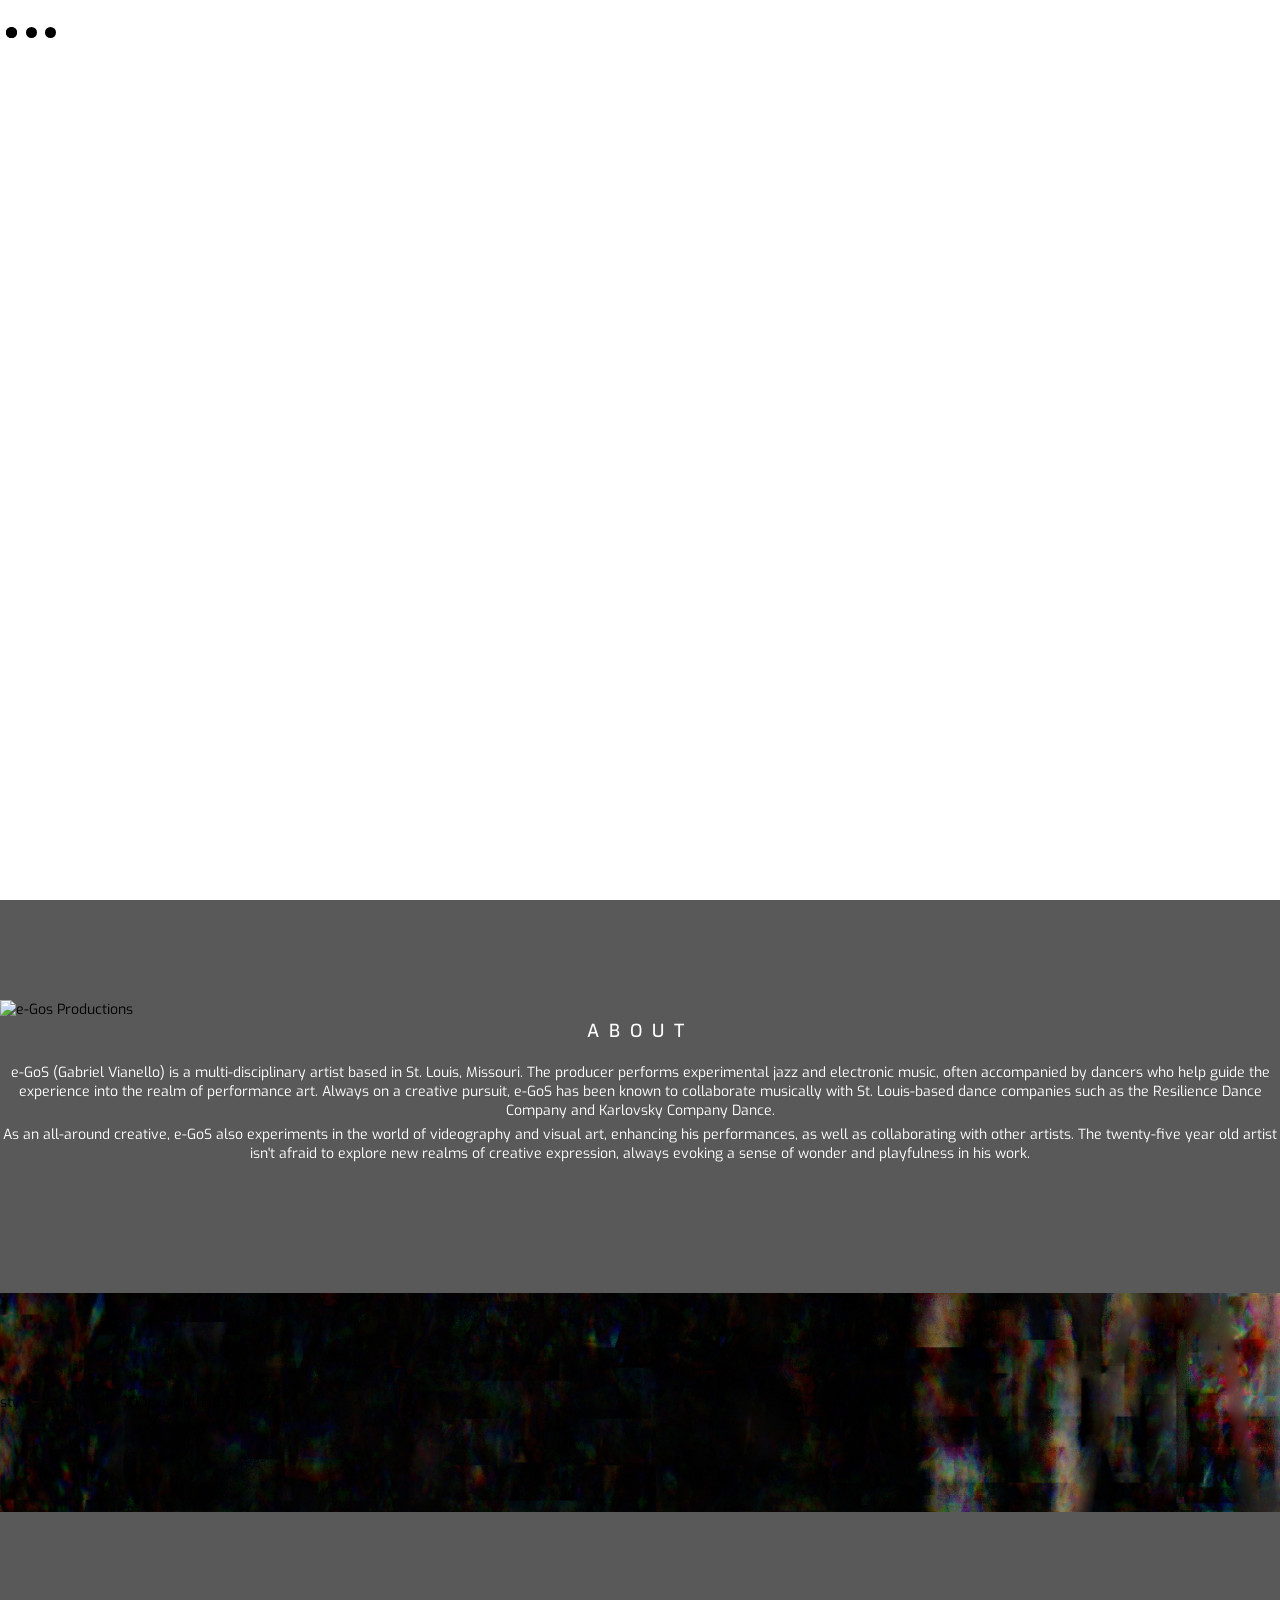
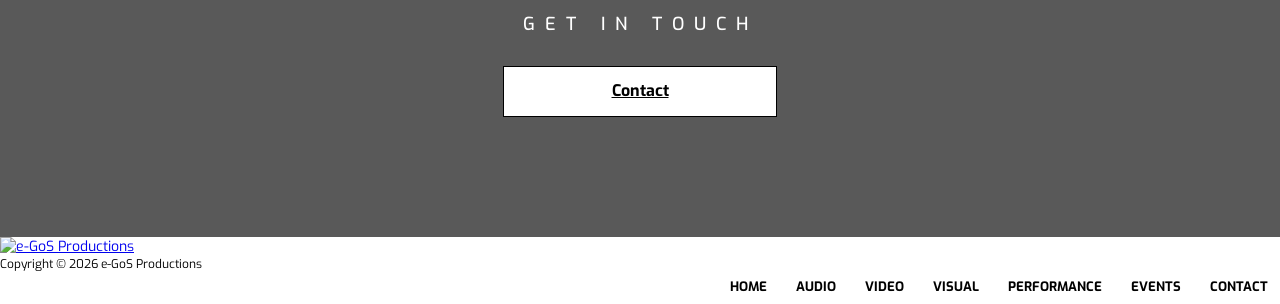
==== index.html @ 2aaea862 "Update index.html" ====
<!DOCTYPE html>
<html lang="en">

<head>
    <meta charset="UTF-8">
    <meta name="description" content="e-GoS Productions is a multidisciplinary artist collective exploring music, performance, video, and visual art in St. Louis.">
    <meta http-equiv="X-UA-Compatible" content="IE=edge">
    <meta name="viewport" content="width=device-width, initial-scale=1, shrink-to-fit=no">
    
    <title>e-GoS Productions</title>

    <!-- Favicon -->
    <link rel="icon" href="img/core-img/favicon.ico">

    <!-- Stylesheet -->
    <link rel="stylesheet" href="style.css">

    
</head>

<body>

    <!-- ##### Preloader ##### -->
    <div class="preloader d-flex align-items-center justify-content-center">
        <div class="lds-ellipsis">
            <div></div>
            <div></div>
            <div></div>
            <div></div>
        </div>
    </div>

    <!-- ##### Header Area Start ##### -->
    <header class="header-area">

        <div class="oneMusic-main-menu">
            <div class="classy-nav-container breakpoint-off">

                <div class="container">

                    <nav class="classy-navbar justify-content-between" id="oneMusicNav" aria-label="Main navigation">

                         <!-- Nav brand -->
                        <a href="index.html" class="nav-brand"><img src="images/Logo.png" alt="e-Gos"></a>


                        <!-- Navbar Toggler -->
                        <div class="classy-navbar-toggler">
                            <span class="navbarToggler">
                                <span></span>
                                <span></span>
                                <span></span>
                            </span>
                        </div>

                        <!-- Menu -->
                        <div class="classy-menu">

                            <!-- Close Button -->
                            <div class="classycloseIcon">
                                <div class="cross-wrap">
                                    <span class="top"></span>
                                    <span class="bottom"></span>
                                </div>
                            </div>

                            <!-- Nav Start -->
                            <div class="classynav">
                                <ul>
            
                                    <li>
                                        <a href="index.html">Home</a>
                                    </li>

                                     <li>
                                        <a href="audio.html">Audio</a>
                                    </li>
                                     <li>
                                        <a href="video.html">Video</a>
                                    </li>
                                     <li>
                                        <a href="visual.html">Visual</a>
                                    </li>
                                     <li>
                                        <a href="performance.html">Performance </a>
                                    </li>
                                    <li>
                                        <a href="event.html">Events</a>
                                    </li>

                                    <li>
                                        <a href="contact.html">Contact</a>
                                    </li>

                                </ul>

                             <!-- SOCIAL BUTTONS -->
            <div class="header-social-links">

                <a
                    href="https://www.instagram.com/egos.creative/"
                    target="_blank"
                    rel="noopener noreferrer"
                    aria-label="Instagram">
                    <i class="fa fa-instagram"></i>
                </a>

                <a
                    href="https://open.spotify.com/artist/7BO0dsRrLZgyIqVinsUjnA"
                    target="_blank"
                    rel="noopener noreferrer"
                    aria-label="Spotify">
                    <i class="fa fa-spotify"></i>
                </a>

                <a
                    href="https://www.youtube.com/@e-GosProductions"
                    target="_blank"
                    rel="noopener noreferrer"
                    aria-label="YouTube">
                    <i class="fa fa-youtube"></i>
                </a>

                            </div>
                            <!-- Nav End -->

                        </div>
                    </nav>

                </div>
            </div>
        </div>

    </header>
    <!-- ##### Header Area End ##### -->

<!-- ##### Hero Area Start ##### -->
<section class="hero-area">

    <div class="single-hero-slide d-flex align-items-start justify-content-center">

        <!-- Background Image -->
        <div
            class="slide-img bg-img"
            style="background-image: url('images/g (4).jpg');">
        </div>

        <!-- Hero Content -->
        <div class="container">
            <div class="row">
                <div class="col-12">

                   <div class="hero-logo-container">
    <div class="hero-image-effect">
        <img
            src="images/longlogomerge1.png"
            alt="e-GoS Productions"
            class="hero-logo-image">
    </div>
</div>
                </div>
            </div>
        </div>

    </div>
<div class="arrow bounce">

</div>
</section>
<!-- ##### Hero Area End ##### -->
    
    <!-- hero arrow -->
<a
  href="#about"
  class="arrow bounce"
  aria-label="Scroll down to the about section"
  title="Scroll down">
</a>
    
<!-- ##### Section ##### -->
<section id="about" class="featured-artist-area section-padding-100 bg-img bg-overlay bg-fixed" style="background-image: url('images/g (6).jpg');">

    <div class="container">

        <div class="row align-items-end">

            <!-- Artist Image -->
            <div class="col-12 col-md-5 col-lg-4">

                <div class="featured-artist-thumb">
                    <img
                        src="images/g (2).jpg"
                        alt="e-Gos Productions">
                </div>

            </div>


            <!-- Information -->
            <div class="col-12 col-md-7 col-lg-8">

                <div class="featured-artist-content">

                    <div class="section-heading white text-left mb-30">
                        
                        <h2 style="color: #fff; margin-bottom: 20px;">
                            about
                        </h2>

                        <p>
                            e-GoS (Gabriel Vianello) is a multi-disciplinary artist
                            based in St. Louis, Missouri.

                            The producer performs experimental jazz and electronic
                            music, often accompanied by dancers who help guide the
                            experience into the realm of performance art. Always on
                            a creative pursuit, e-GoS has been known to
                            collaborate musically with St. Louis-based dance
                            companies such as the Resilience Dance Company and
                            Karlovsky Company Dance.

                              </p>
  <p>
                            As an all-around creative, e-GoS also experiments in
                            the world of videography and visual art, enhancing his
                            performances, as well as collaborating with other artists.
                            The twenty-five year old artist isn't afraid to explore
                            new realms of creative expression, always evoking a
                            sense of wonder and playfulness in his work.
                        </p>

                    </div>

                </div>

            </div>

        </div>

    </div>

</section>
<!-- #####  Section End ##### -->


<section
    class="latest-albums-area section-padding-100"
    style="background-image: url('images/bgoption.jpg');
           background-size: cover;
           background-position: center;
           background-repeat: no-repeat;">

    <div class="container">

      <script src="https://elfsightcdn.com/platform.js" async></script>

<div
    class="elfsight-app-3b049574-3848-4566-9e1b-5ce03432d592"
    data-elfsight-app-lazy>
    style="min-height: 300px; width: 100%;">
</div>

    </div>

</section>



   <!-- ##### Contact Area Start ##### -->
<section
    id="contact"
    class="contact-area section-padding-100 bg-img bg-overlay bg-fixed has-bg-img"
    style="background-image: url('images/g7testlong.jpg');">

    <div class="container">

        <div class="row">

            <div class="col-12">

                <div
                    class="section-heading white wow fadeInUp"
                    data-wow-delay="100ms">

                    <h2>Get in touch</h2>

                    <a href="contact.html"
                       class="btn oneMusic-btn mt-30 wow fadeInUp"
                       data-wow-delay="300ms">
                       Contact
                    </a>

                </div>

            </div>

        </div>

    </div>

</section>
<!-- ##### Contact Area End ##### -->


<footer class="footer-area">

    <div class="container">

        <div class="row d-flex flex-wrap align-items-center">

            <!-- LOGO + COPYRIGHT -->
            <div class="col-12 col-md-6">

                <a href="index.html" class="footer-logo">
                    <img
                        src="images/longlogomerge1.png"
                        alt="e-GoS Productions">
                </a>

                <p class="copywrite-text" style="font-size: 12px;">

                    Copyright &copy;

                    <script>
                        document.write(new Date().getFullYear());
                    </script>
                    e-GoS Productions
                </p>

            </div>


            <!-- FOOTER NAVIGATION -->
            <div class="col-12 col-md-6">

                <nav class="footer-nav">

                    <ul>

                        <li>
                            <a href="index.html">Home</a>
                        </li>

                        <li>
                            <a href="audio.html">Audio</a>
                        </li>

                        <li>
                            <a href="video.html">Video</a>
                        </li>

                        <li>
                            <a href="visual.html">Visual</a>
                        </li>

                        <li>
                            <a href="performance.html">Performance</a>
                        </li>

                        <li>
                            <a href="event.html">Events</a>
                        </li>

                        <li>
                            <a href="contact.html">Contact</a>
                        </li>

                    </ul>

                </nav>

            </div>

        </div>

    </div>

</footer>

<!-- ##### Footer Area End ##### -->

   
<!-- WEB POPUP -->
<div class="modal" id="web-modal">
    <div class="modal-panel">
        <button class="modal-close" id="close-web" aria-label="Close">✕</button>

        <iframe
            src="network-viewer.html"
            title="Interactive Network">
        </iframe>
    </div>
</div>


<!-- ##### All Javascript Script ##### -->

<script src="js/jquery/jquery-2.2.4.min.js"></script>
<script src="js/bootstrap/popper.min.js"></script>
<script src="js/bootstrap/bootstrap.min.js"></script>
<script src="js/plugins/plugins.js"></script>
<script src="js/active.js"></script>
<script src="js/header-logo.js"></script>
    <script>
  document.addEventListener('DOMContentLoaded', function () {
    var arrow = document.getElementById('hero-arrow');
    if (!arrow) return;
    arrow.addEventListener('click', function (e) {
      // scroll to the first content section under the hero
      var target = document.querySelector('.featured-artist-area, .egos-media-section, #about');
      if (target) {
        target.scrollIntoView({ behavior: 'smooth' });
      } else {
        // fallback: scroll down one viewport
        window.scrollBy({ top: window.innerHeight * 0.9, behavior: 'smooth' });
      }
    });
  });
</script>

</body>
</html>
---- style.css ----
/* [Master Stylesheet - v1.0] */
/* :: 1.0 Import Fonts */
@import url("https://fonts.googleapis.com/css2?family=Exo:ital,wght@0,100..900;1,100..900&display=swap");
/* :: 2.0 Import All CSS */
@import url(css/bootstrap.min.css);
@import url(css/classy-nav.css);
@import url(css/owl.carousel.min.css);
@import url(css/animate.css);
@import url(css/magnific-popup.css);
@import url(css/font-awesome.min.css);
@import url(css/audioplayer.css);
@import url(css/one-music-icon.css);
/* :: 3.0 Base CSS */
* {
  margin: 0;
  padding: 0; }

body {
    font-family: "Exo", sans-serif;
    font-size: 14px;
}

h1,
h2,
h3,
h4,
h5,
h6 {
  margin: 0;
  font-family: "Exo", sans-serif;
  font-weight: 500;
  color: #fff;
}


.exo-<uniquifier> {
  font-family: "Exo", sans-serif;
  font-optical-sizing: auto;
  font-weight: 333;
  font-style: normal;
}

ul,
ol {
  margin: 0; }
  ul li,
  ol li {
    list-style: none; }

img {
  height: auto;
  max-width: 100%; }

/* :: 3.1.0 Spacing */
.mt-15 {
  margin-top: 15px !important; }

.mt-30 {
  margin-top: 30px !important; }

.mt-50 {
  margin-top: 50px !important; }

.mt-70 {
  margin-top: 70px !important; }

.mt-100 {
  margin-top: 100px !important; }

.mb-15 {
  margin-bottom: 15px !important; }

.mb-30 {
  margin-bottom: 30px !important; }

.mb-50 {
  margin-bottom: 50px !important; }

.mb-70 {
  margin-bottom: 70px !important; }

.mb-100 {
  margin-bottom: 100px !important; }

.ml-15 {
  margin-left: 15px !important; }

.ml-30 {
  margin-left: 30px !important; }

.ml-50 {
  margin-left: 50px !important; }

.mr-15 {
  margin-right: 15px !important; }

.mr-30 {
  margin-right: 30px !important; }

.mr-50 {
  margin-right: 50px !important; }

/* :: 3.2.0 Height */
.height-400 {
  height: 400px !important; }

.height-500 {
  height: 500px !important; }

.height-600 {
  height: 600px !important; }

.height-700 {
  height: 700px !important; }

.height-800 {
  height: 800px !important; }

/* :: 3.3.0 Section Padding */
.section-padding-100 {
  padding-top: 100px;
  padding-bottom: 100px; }

.section-padding-100-0 {
  padding-top: 100px;
  padding-bottom: 0; }

.section-padding-0-100 {
  padding-top: 0;
  padding-bottom: 100px; }

.section-padding-100-70 {
  padding-top: 100px;
  padding-bottom: 70px; }

/* :: 3.4.0 Section Heading */
.section-heading {
  position: relative;
  z-index: 1;
  margin-bottom: 20px;
  text-align: center; }
  .section-heading p {
    color: #ffff;
    font-size: 14px;
    margin-bottom: 5px; }
  .section-heading h2 {
    font-size: 18px;
    text-transform: uppercase;
    letter-spacing: 10px;
    margin-bottom: 0; }
    @media only screen and (max-width: 767px) {
      .section-heading h2 {
        letter-spacing: 5px; } }
  .section-heading.white h2 {
    color: #fff; }
  .section-heading.style-2 p {
    font-size: 16px; }
  .section-heading.style-2 h2 {
    font-size: 30px; }
    @media only screen and (max-width: 767px) {
      .section-heading.style-2 h2 {
        font-size: 24px; } }

/* :: 3.5.0 Preloader */
.preloader {
  background-color: #ffffff;
  width: 100%;
  height: 100%;
  position: fixed;
  top: 0;
  left: 0;
  right: 0;
  z-index: 99999; }
  .preloader .lds-ellipsis {
    display: inline-block;
    position: relative;
    width: 64px;
    height: 64px; }
    .preloader .lds-ellipsis div {
      position: absolute;
      top: 27px;
      width: 11px;
      height: 11px;
      border-radius: 50%;
      background: #000000;
      animation-timing-function: cubic-bezier(0, 1, 1, 0); }
      .preloader .lds-ellipsis div:nth-child(1) {
        left: 6px;
        -webkit-animation: lds-ellipsis1 0.6s infinite;
        animation: lds-ellipsis1 0.6s infinite; }
      .preloader .lds-ellipsis div:nth-child(2) {
        left: 6px;
        -webkit-animation: lds-ellipsis2 0.6s infinite;
        animation: lds-ellipsis2 0.6s infinite; }
      .preloader .lds-ellipsis div:nth-child(3) {
        left: 26px;
        -webkit-animation: lds-ellipsis2 0.6s infinite;
        animation: lds-ellipsis2 0.6s infinite; }
      .preloader .lds-ellipsis div:nth-child(4) {
        left: 45px;
        -webkit-animation: lds-ellipsis3 0.6s infinite;
        animation: lds-ellipsis3 0.6s infinite; }

@-webkit-keyframes lds-ellipsis1 {
  0% {
    -webkit-transform: scale(0);
    transform: scale(0); }
  100% {
    -webkit-transform: scale(1);
    transform: scale(1); } }
@keyframes lds-ellipsis1 {
  0% {
    -webkit-transform: scale(0);
    transform: scale(0); }
  100% {
    -webkit-transform: scale(1);
    transform: scale(1); } }
@-webkit-keyframes lds-ellipsis3 {
  0% {
    -webkit-transform: scale(1);
    transform: scale(1); }
  100% {
    -webkit-transform: scale(0);
    transform: scale(0); } }
@keyframes lds-ellipsis3 {
  0% {
    -webkit-transform: scale(1);
    transform: scale(1); }
  100% {
    -webkit-transform: scale(0);
    transform: scale(0); } }
@-webkit-keyframes lds-ellipsis2 {
  0% {
    -webkit-transform: translate(0, 0);
    transform: translate(0, 0); }
  100% {
    -webkit-transform: translate(19px, 0);
    transform: translate(19px, 0); } }
@keyframes lds-ellipsis2 {
  0% {
    -webkit-transform: translate(0, 0);
    transform: translate(0, 0); }
  100% {
    -webkit-transform: translate(19px, 0);
    transform: translate(19px, 0); } }
/* :: 3.6.0 Miscellaneous */
.bg-img {
  background-position: center center;
  background-size: cover;
  background-repeat: no-repeat; }

.bg-white {
  background-color: #ffffff !important; }

.bg-dark {
  background-color: #000000 !important; }

.bg-transparent {
  background-color: transparent !important; }

.bg-gray {
  background-color: #f5f9fa; }

.font-bold {
  font-family: "Exo", sans-serif;
  font-weight: 700; }

.font-light {
  font-family: "Exo", sans-serif;
  font-weight: 300; }

.bg-overlay {
  position: relative;
  z-index: 2;
  background-position: center center;
  background-size: cover; }
  .bg-overlay::after {
    background-color: rgba(0, 0, 0, 0.65);
    position: absolute;
    z-index: -1;
    top: 0;
    left: 0;
    width: 100%;
    height: 100%;
    content: ""; }

.bg-fixed {
  background-attachment: fixed !important; }

/* :: 3.7.0 ScrollUp */
#scrollUp {
  background-color: #000000;
  border-radius: 0;
  bottom: 50px;
  box-shadow: 0 2px 6px 0 rgba(0, 0, 0, 0.3);
  color: #ffffff;
  font-size: 24px;
  height: 40px;
  line-height: 40px;
  right: 50px;
  text-align: center;
  width: 40px;
  -webkit-transition-duration: 500ms;
  transition-duration: 500ms;
  box-shadow: 0 1px 5px 2px rgba(0, 0, 0, 0.15); }
  @media only screen and (max-width: 767px) {
    #scrollUp {
      right: 30px;
      bottom: 30px; } }
  #scrollUp:hover {
    background-color: #fff;
    color: #232323; }

/* :: 3.8.0 oneMusic Button */
.oneMusic-btn {
  background-color: #fff;
  -webkit-transition-duration: 500ms;
  transition-duration: 500ms;
  position: relative;
  z-index: 1;
  display: inline-block;
  min-width: 212px;
  height: 49px;
  color: #000;
  border: 1px solid #000;
  border-radius: 0;
  padding: 0 30px;
  font-size: 16px;
  line-height: 47px;
  font-family: "Exo", sans-serif;
  font-weight: 700;
  text-transform: capitalize; }
  .oneMusic-btn i {
    margin-left: 5px; }
  .oneMusic-btn:hover, .oneMusic-btn:focus {
    font-size: 16px;
    font-weight: 700;
    background-color: #000000;
    color: #fff; }
  .oneMusic-btn.btn-2 {
    background-color: #000000;
    color: #fff; }
    .oneMusic-btn.btn-2:hover, .oneMusic-btn.btn-2:focus {
      background-color: #fff;
      color: #232323; }

/* :: 3.8.1 Pulse Button - Circular with Orange Glow */
.pulse-button {
  min-width: auto;
  width: 70px;
  height: 70px;
  border-radius: 50%;
  padding: 0;
  border: 2px solid #fff;
  background-color: #ffffff;
  color: #000;
  line-height: 66px;
  display: inline-flex;
  align-items: center;
  justify-content: center;
  box-shadow: 0 0 0 0 rgba(255, 140, 0, 0.7);
  position: relative;
  z-index: 1; }

.pulse-button i {
  margin-left: 0;
  font-size: 20px; }

.pulse-button:hover,
.pulse-button:focus {
  background-color: #ffffff;
  color: #000;
  border-color: #fff; }

/* :: 4.0 Header Area CSS */
.header-area {
  position: absolute;
  z-index: 1000;
  width: 100%;
  top: 20px;
  left: 0;
  z-index: 1000; }
  .header-area .oneMusic-main-menu {
    position: relative;
    width: 100%;
    height: 85px;
    background-color: transparent; }
    @media only screen and (max-width: 767px) {
      .header-area .oneMusic-main-menu {
        height: 70px; } }
    .header-area .oneMusic-main-menu .classy-nav-container {
      background-color: transparent; }
    .header-area .oneMusic-main-menu .classy-navbar {
      background-color: transparent;
      height: 85px;
      padding: 0; }
      @media only screen and (max-width: 767px) {
        .header-area .oneMusic-main-menu .classy-navbar {
          height: 70px; } }
      .header-area .oneMusic-main-menu .classy-navbar .classynav ul li a {
        font-family: "Exo", sans-serif;
        font-weight: 700;
        text-transform: capitalize;
        color: #ffffff;
        font-size: 16px; }
        .header-area .oneMusic-main-menu .classy-navbar .classynav ul li a:hover, .header-area .oneMusic-main-menu .classy-navbar .classynav ul li a:focus {
          color: rgba(255, 255, 255, 0.7); }
        @media only screen and (min-width: 768px) and (max-width: 991px) {
          .header-area .oneMusic-main-menu .classy-navbar .classynav ul li a {
            background-color: #000000;
            border-bottom-color: rgba(255, 255, 255, 0.1); } }
        @media only screen and (max-width: 767px) {
          .header-area .oneMusic-main-menu .classy-navbar .classynav ul li a {
            background-color: #000000;
            border-bottom-color: rgba(255, 255, 255, 0.1); } }
      .header-area .oneMusic-main-menu .classy-navbar .classynav ul li.megamenu-item > a::after,
      .header-area .oneMusic-main-menu .classy-navbar .classynav ul li.has-down > a::after {
        color: #ffffff; }
      .header-area .oneMusic-main-menu .classy-navbar .classynav ul li.megamenu-item ul li > a::after,
      .header-area .oneMusic-main-menu .classy-navbar .classynav ul li.has-down ul li > a::after {
        color: #232323; }
        @media only screen and (max-width: 767px) {
          .header-area .oneMusic-main-menu .classy-navbar .classynav ul li.megamenu-item ul li > a::after,
          .header-area .oneMusic-main-menu .classy-navbar .classynav ul li.has-down ul li > a::after {
            color: #ffffff; } }
      .header-area .oneMusic-main-menu .classy-navbar .classynav ul li ul li a {
        color: #232323; }
        .header-area .oneMusic-main-menu .classy-navbar .classynav ul li ul li a:hover, .header-area .oneMusic-main-menu .classy-navbar .classynav ul li ul li a:focus {
          color: #888888; }
        @media only screen and (min-width: 992px) and (max-width: 1199px) {
          .header-area .oneMusic-main-menu .classy-navbar .classynav ul li ul li a {
            padding: 0 15px; } }
        @media only screen and (min-width: 768px) and (max-width: 991px) {
          .header-area .oneMusic-main-menu .classy-navbar .classynav ul li ul li a {
            color: #ffffff;
            padding: 0 30px;
            border-bottom-color: rgba(255, 255, 255, 0.1); } }
        @media only screen and (max-width: 767px) {
          .header-area .oneMusic-main-menu .classy-navbar .classynav ul li ul li a {
            color: #ffffff;
            padding: 0 30px;
            border-bottom-color: rgba(255, 255, 255, 0.1) !important; } }
      .header-area .oneMusic-main-menu .classy-navbar .classynav ul li .dropdown li .dropdown li .dropdown li a {
        border-bottom: 1px solid rgba(242, 244, 248, 0.7); }
        @media only screen and (min-width: 768px) and (max-width: 991px) {
          .header-area .oneMusic-main-menu .classy-navbar .classynav ul li .dropdown li .dropdown li .dropdown li a {
            border-bottom-color: rgba(255, 255, 255, 0.1) !important; } }
        @media only screen and (max-width: 767px) {
          .header-area .oneMusic-main-menu .classy-navbar .classynav ul li .dropdown li .dropdown li .dropdown li a {
            border-bottom-color: rgba(255, 255, 255, 0.1) !important; } }
    .header-area .oneMusic-main-menu .login-register-cart-button {
      position: relative;
      z-index: 1;
      margin-left: 100px; }
      @media only screen and (min-width: 768px) and (max-width: 991px) {
        .header-area .oneMusic-main-menu .login-register-cart-button {
          margin-left: 12px;
          margin-top: 15px; } }
      @media only screen and (max-width: 767px) {
        .header-area .oneMusic-main-menu .login-register-cart-button {
          margin-left: 12px;
          margin-top: 15px; } }
      .header-area .oneMusic-main-menu .login-register-cart-button .login-register-btn {
        position: relative;
        z-index: 10; }
        .header-area .oneMusic-main-menu .login-register-cart-button .login-register-btn a {
          -webkit-transition-duration: 500ms;
          transition-duration: 500ms;
          margin-bottom: 0;
          color: #fff;
          font-family: "Exo", sans-serif;
          font-weight: 700;
          font-size: 16px;
          cursor: pointer;
          line-height: 1; }
          .header-area .oneMusic-main-menu .login-register-cart-button .login-register-btn a:hover, .header-area .oneMusic-main-menu .login-register-cart-button .login-register-btn a:focus {
            color: rgba(255, 255, 255, 0.7); }
      .header-area .oneMusic-main-menu .login-register-cart-button .cart-btn {
        position: relative;
        z-index: 10; }
        .header-area .oneMusic-main-menu .login-register-cart-button .cart-btn p {
          -webkit-transition-duration: 500ms;
          transition-duration: 500ms;
          margin-bottom: 0;
          color: #fff;
          font-size: 18px;
          cursor: pointer;
          line-height: 1; }
          .header-area .oneMusic-main-menu .login-register-cart-button .cart-btn p:hover, .header-area .oneMusic-main-menu .login-register-cart-button .cart-btn p:focus {
            color: rgba(255, 255, 255, 0.7); }
          .header-area .oneMusic-main-menu .login-register-cart-button .cart-btn p .quantity {
            width: 15px;
            height: 15px;
            border: 1px solid #fff;
            background-color: #232323;
            color: #fff;
            display: block;
            position: absolute;
            bottom: -5px;
            left: -10px;
            z-index: 10;
            font-size: 9px;
            font-family: "Exo", sans-serif;
            font-weight: 400;
            border-radius: 50%;
            line-height: 13px;
            text-align: center; }
  .header-area .is-sticky .oneMusic-main-menu {
    position: fixed;
    width: 100%;
    height: 85px;
    top: 0;
    left: 0;
    z-index: 9999;
    background-color: transparent;
    box-shadow: 0 5px 50px 15px rgba(0, 0, 0, 0.2); }
    @media only screen and (max-width: 767px) {
      .header-area .is-sticky .oneMusic-main-menu {
        height: 70px; } }

.classy-navbar .nav-brand {
  max-width: 130px; }

@media only screen and (min-width: 768px) and (max-width: 991px) {
  .breakpoint-on .classy-navbar .classy-menu {
    background-color: #000000; } }
@media only screen and (max-width: 767px) {
  .breakpoint-on .classy-navbar .classy-menu {
    background-color: #000000; } }

@media only screen and (min-width: 768px) and (max-width: 991px) {
  .classynav ul li .megamenu .single-mega.cn-col-4 {
    padding: 0; } }
@media only screen and (max-width: 767px) {
  .classynav ul li .megamenu .single-mega.cn-col-4 {
    padding: 0; } }

.classycloseIcon .cross-wrap span {
  background: #ffffff; }

/* :: 5.0 Hero Slides Area */
.hero-area,
.hero-slides {
  position: relative;
  z-index: 1; }

.single-hero-slide {
  width: 100%;
  height: 950px;
  position: relative;
  z-index: 1;
  padding: 0 30px;
  overflow: hidden; }
  @media only screen and (min-width: 992px) and (max-width: 1199px) {
    .single-hero-slide {
      height: 700px; } }
  @media only screen and (min-width: 768px) and (max-width: 991px) {
    .single-hero-slide {
      height: 650px; } }
  @media only screen and (max-width: 767px) {
    .single-hero-slide {
      height: 500px; } }
  .single-hero-slide::after {
    position: absolute;
    width: 100%;
    height: 120%;
    z-index: -5;
    top: 0;
    left: 0;
    background-color: rgba(0, 0, 0, 0.35);
    content: ''; }
  .single-hero-slide .slide-img {
    position: absolute;
    width: 100%;
    height: 150%;
    z-index: -10;
    left: 0;
    right: 0;
    top: 0;
    bottom: 0; }
  .single-hero-slide .hero-slides-content {
    display: inline-block;
    width: 100%; }
    .single-hero-slide .hero-slides-content h6 {
      font-size: 18px;
      color: #fff;
      letter-spacing: 20px;
      text-transform: uppercase;
      margin-bottom: 20px;
      display: block; }
      @media only screen and (max-width: 767px) {
        .single-hero-slide .hero-slides-content h6 {
          letter-spacing: 5px; } }
    .single-hero-slide .hero-slides-content h2 {
      position: relative;
      z-index: 1;
      font-size: 60px;
      color: #ffffff;
      margin-bottom: 0;
      font-family: "Exo", sans-serif;
      font-weight: 400;
      display: block;
      text-transform: capitalize;
      letter-spacing: 30px;
      overflow: hidden; }
      .single-hero-slide .hero-slides-content h2 span {
        position: absolute;
        top: 0;
        width: 100%;
        height: 100%;
        left: 0;
        color: rgba(255, 255, 255, 0.15);
        -webkit-animation: textsonar 6s linear infinite;
        animation: textsonar 6s linear infinite; }
      @media only screen and (min-width: 768px) and (max-width: 991px) {
        .single-hero-slide .hero-slides-content h2 {
          letter-spacing: 15px;
          font-size: 42px; } }
      @media only screen and (max-width: 767px) {
        .single-hero-slide .hero-slides-content h2 {
          letter-spacing: 5px;
          font-size: 30px; } }
    .single-hero-slide .hero-slides-content .btn {
      border: 1px solid #fff;
      background-color: transparent;
      color: #fff; }
      .single-hero-slide .hero-slides-content .btn:hover, .single-hero-slide .hero-slides-content .btn:focus {
        background-color: #fff;
        color: #000000; }

/* Pulse animation with orange glow */
@keyframes pulse {
  0% {
    transform: scale(0.95);
    box-shadow: 0 0 0 0 rgba(255, 140, 0, 0.7); }
  50% {
    transform: scale(1);
    box-shadow: 0 0 0 30px rgba(255, 140, 0, 0); }
  100% {
    transform: scale(0.95);
    box-shadow: 0 0 0 0 rgba(255, 140, 0, 0); } }


/* :: 8.0 Newsletter Area CSS */
.newsletter-area {
  position: relative;
  z-index: 1;
  border: 1px solid #000000;
  padding: 45px; }
  .newsletter-area .newsletter-form {
    position: relative;
    z-index: 1; }
    .newsletter-area .newsletter-form input {
      width: 100%;
      height: 40px;
      font-size: 14px;
      color: #b3b3b3;
      font-style: italic;
      border: none;
      border-bottom: 1px solid #d6d6d6;
      margin-bottom: 30px;
      display: block; }




.pulse-button {
  min-width: auto;
  width: 70px;
  height: 70px;
  border-radius: 50%;
  padding: 0;
  border: 2px solid #fff;
  background: #fff;
  color: #000;
  display: inline-flex;
  align-items: center;
  justify-content: center;
  position: relative;
  z-index: 1;
  box-shadow: 0 0 0 0 rgba(255, 140, 0, 0.7);
  animation: pulse 2s infinite;
}

.pulse-button i {
  margin-left: 0;
  font-size: 20px;
}

@keyframes pulse {
  0% {
    transform: scale(0.95);
    box-shadow: 0 0 0 0 rgba(255, 140, 0, 0.7);
  }

  50% {
    transform: scale(1);
    box-shadow: 0 0 0 25px rgba(255, 140, 0, 0);
  }

  100% {
    transform: scale(0.95);
    box-shadow: 0 0 0 0 rgba(255, 140, 0, 0);
  }
}  /* <-- THIS was missing */


/* =========================================
   NETWORK VIEWER
   ========================================= */

:root {
    --bg-1: #050b17;
    --bg-2: #0d1630;
    --bg-3: #120d25;

    --blue: #1d4ed8;
    --blue-soft: rgba(29, 78, 216, 0.3);

    --purple: #4c1d95;
    --purple-soft: rgba(76, 29, 149, 0.3);

    --orange: #f97316;
    --orange-soft: rgba(249, 115, 22, 0.3);

    --white: #f8fafc;
    --white-soft: rgba(248, 250, 252, 0.25);

    --line: rgba(148, 163, 184, 0.18);
}

#performance-hero {
    position: relative;
    width: 100%;
    height: 60vh;
    overflow: hidden;

    background:
        radial-gradient(
            circle at 50% 45%,
            rgba(29, 78, 216, 0.18),
            transparent 25%
        ),
        radial-gradient(
            circle at 35% 30%,
            rgba(76, 29, 149, 0.18),
            transparent 30%
        ),
        linear-gradient(
            180deg,
            var(--bg-2),
            var(--bg-1)
        );
}

#network-canvas {
    position: absolute;
    inset: 0;
    width: 100%;
    height: 100%;
    display: block;
    background: transparent;
    cursor: default;
}

/* =========================================
   NETWORK VIEWER WEB BUTTON
   ========================================= */

.web-button-nav {
    display: inline-flex;
    align-items: center;
    justify-content: center;
    gap: 8px;

    padding: 12px 24px;

    background: rgba(5, 11, 23, 0.75);
    color: #f8fafc;

    border: 1px solid rgba(148, 163, 184, 0.35);
    border-radius: 4px;

    font-family: "Exo", sans-serif;
    font-size: 14px;
    font-weight: 600;
    letter-spacing: 1px;
    text-transform: uppercase;

    text-decoration: none;
    cursor: pointer;

    backdrop-filter: blur(8px);
    -webkit-backdrop-filter: blur(8px);

    transition:
        background 0.25s ease,
        border-color 0.25s ease,
        color 0.25s ease,
        transform 0.25s ease,
        box-shadow 0.25s ease;
}

.web-button-nav:hover {
    background: rgba(29, 78, 216, 0.25);
    color: #ffffff;

    border-color: rgba(29, 78, 216, 0.8);

    transform: translateY(-2px);

    box-shadow:
        0 0 20px rgba(29, 78, 216, 0.25);
}

.web-button-nav:active {
    transform: translateY(0);
}

.web-button-nav i {
    font-size: 14px;
    transition: transform 0.25s ease;
}

/* WEB POPUP */
.modal {
    position: fixed;
    inset: 0;
    display: none;
    align-items: center;
    justify-content: center;
    background: rgba(0, 0, 0, 0.65);
    backdrop-filter: blur(10px);
    z-index: 1000;
}

.modal.open {
    display: flex;
}

.modal-panel {
    position: relative;
    width: min(92vw, 1200px);
    height: min(88vh, 900px);
    border-radius: 14px;
    overflow: hidden;
    background: #0b1220;
    border: 1px solid rgba(255,255,255,0.08);
    box-shadow: 0 30px 80px rgba(0, 0, 0, 0.6);
}

.modal-close {
    position: absolute;
    top: 14px;
    right: 14px;
    width: 36px;
    height: 36px;
    border-radius: 50%;
    border: 1px solid rgba(255,255,255,0.12);
    background: rgba(255,255,255,0.05);
    color: white;
    font-size: 18px;
    cursor: pointer;
    z-index: 10;
}

.modal-close:hover {
    background: rgba(255,255,255,0.1);
}

.modal-panel iframe {
    width: 100%;
    height: 100%;
    border: none;
    display: block;
    background: #050b17;
}
.web-button-nav:hover i {
    transform: translateX(3px);
}

        /* -----------------------------------------
           PAGE VARIABLES
           ----------------------------------------- */

        :root {
            --egos-dark: #050b17;
            --egos-dark-2: #0d1630;
            --egos-purple: #120d25;

            --egos-blue: #1d4ed8;
            --egos-purple-accent: #4c1d95;
            --egos-orange: #f97316;

            --egos-white: #f8fafc;
            --egos-muted: #9ca3af;

            --egos-line: rgba(148, 163, 184, 0.18);
        }
        /* -----------------------------------------
           GENERAL SECTION
           ----------------------------------------- */

        .egos-media-section {
            position: relative;

            width: 100%;

            padding: 120px 0;
        }


        .egos-media-section.dark {
            background: var(--egos-dark);
            color: #fff;
        }


        .egos-media-section.blue {
            background:
                radial-gradient(
                    circle at 70% 30%,
                    rgba(29, 78, 216, 0.15),
                    transparent 35%
                ),
                var(--egos-dark-2);

            color: #fff;
        }


        .egos-media-section.purple {
            background:
                radial-gradient(
                    circle at 30% 40%,
                    rgba(76, 29, 149, 0.18),
                    transparent 40%
                ),
                var(--egos-purple);

            color: #fff;
        }


        .egos-media-section.light {
            background: #f5f9fa;
            color: #111;
        }


        .egos-media-container {
            width: min(1450px, 92%);
            margin: 0 auto;
        }


        /* -----------------------------------------
           SECTION HEADINGS
           ----------------------------------------- */

        .egos-section-heading {
            margin-bottom: 55px;
        }


        .egos-section-heading p {
            margin: 0 0 10px;

            font-size: 12px;
          font-family: "Exo", sans-serif;
            font-weight: 500;

            text-transform: uppercase;
            letter-spacing: 5px;

            color: var(--egos-muted);
        }


        .egos-section-heading h2 {
            margin: 0;

            font-size: clamp(30px, 5vw, 52px);
            line-height: 1;
font-family: "Exo", sans-serif;
            font-weight: 700;

            letter-spacing: 4px;

            text-transform: uppercase;
        }


        .dark .egos-section-heading h2,
        .blue .egos-section-heading h2,
        .purple .egos-section-heading h2 {
            color: #fff;
        }


        .egos-section-description {
            max-width: 700px;

            margin-top: 20px;

            color: rgba(255,255,255,0.65);
          font-family: "Exo", sans-serif;

            font-size: 15px;
            line-height: 1.8;
        }


        .light .egos-section-description {
            color: #666;
        }


        /* -----------------------------------------
           VIDEO
           ----------------------------------------- */

        .egos-video-frame {
            position: relative;

            width: 100%;

            aspect-ratio: 16 / 9;

            overflow: hidden;

            background: #000;

            border: 1px solid var(--egos-line);

            box-shadow:
                0 25px 80px rgba(0,0,0,0.35);
        }


        .egos-video-frame iframe {
            width: 100%;
            height: 100%;

            display: block;

            border: 0;
        }


        /* -----------------------------------------
           VIDEO GRID
           ----------------------------------------- */

        .egos-video-stack {
            display: flex;
            flex-direction: column;

            gap: 70px;
        }


        .egos-video-item {
            position: relative;
        }


        .egos-video-caption {
            display: flex;

            justify-content: space-between;
            align-items: flex-start;

            gap: 30px;

            padding-top: 20px;
        }


        .egos-video-caption h3 {
            margin: 0;
          font-family: "Exo", sans-serif;

            font-size: 18px;

            text-transform: uppercase;
            letter-spacing: 2px;
        }


        .egos-video-caption p {
            margin: 0;

            color: #888;

            font-size: 13px;

            text-align: right;
        }


        /* -----------------------------------------
           FULL WIDTH IMAGE
           ----------------------------------------- */

        .egos-image-feature {
            width: 100%;

            overflow: hidden;

            background: #000;
        }


        .egos-image-feature img {
            width: 100%;
            height: auto;

            display: block;

            transition: transform 700ms ease;
        }


        .egos-image-feature:hover img {
            transform: scale(1.015);
        }


.egos-image-grid-section { width: 100%; padding: 100px 0; }
.egos-image-grid-container { width: min(1450px, 92%); margin: 0 auto; } 
/* SECTION HEADING */ 
.egos-image-grid-heading { margin-bottom: 50px; } 
.egos-image-grid-heading p { margin: 0 0 10px; font-size: 12px; text-transform: uppercase; letter-spacing: 5px; color: #888; }
.egos-image-grid-heading h2 { margin: 0; font-size: 42px; line-height: 1; text-transform: uppercase; letter-spacing: 4px; } 
/* LARGE FEATURE IMAGE */ 
.egos-image-grid-feature { width: 100%; overflow: hidden; background: #000; margin-bottom: 30px; } 
.egos-image-grid-feature img { width: 100%; height: auto; display: block; transition: transform 600ms ease; } 
.egos-image-grid-feature:hover img { transform: scale(1.02); } 
/* TWO-COLUMN GRID */
.egos-image-grid { display: grid; grid-template-columns: repeat(2, 1fr); gap: 30px; } 
/* GRID IMAGES */
.egos-image-grid-item { width: 100%; overflow: hidden; background: #000; }
.egos-image-grid-item img { width: 100%; height: auto; display: block; transition: transform 600ms ease; } 
.egos-image-grid-item:hover img { transform: scale(1.025); } 
/* MOBILE */ 
@media only screen and (max-width: 767px) { 
          .egos-image-grid-section { padding: 70px 0; }
}
                                                                                                                                                                                                                                                                                                                                                                                                                                                                                                                                                                                                                                                                                                                                                                                                                                                                                                                                                                                                                                                                                                                                                                                                                                                                                                                                             .egos-image-grid { grid-template-columns: 1fr; gap: 20px; }                                                                                                                                                                                                                                                                                                                                                                                                                                                                                                                                                                                                                                                                                                                                                                                                                                                                                                                                                                                                                                                                                                                                                                                                                                                                                                                                      .egos-image-grid-heading h2 { font-size: 30px; } 

        .egos-spotify-section {
            background: #080d19;

            min-height: 650px;

            display: flex;
            align-items: center;
        }


        .egos-spotify-box {
            width: 100%;

            min-height: 400px;

            display: flex;

            align-items: center;
            justify-content: center;

            border: 1px solid rgba(255,255,255,0.12);

            background:
                radial-gradient(
                    circle at center,
                    rgba(29,78,216,0.08),
                    transparent 55%
                );
        }


        .egos-spotify-box span {
            color: rgba(255,255,255,0.2);

            font-size: 12px;
          font-family: "Exo", sans-serif;

            text-transform: uppercase;

            letter-spacing: 5px;
        }


        /* -----------------------------------------
           BUTTON
           ----------------------------------------- */

        .egos-media-button {
            display: inline-flex;

            align-items: center;
            justify-content: center;

            margin-top: 30px;

            padding: 13px 25px;

            border: 1px solid rgba(255,255,255,0.3);

            color: #fff;

            background: rgba(255,255,255,0.04);

            text-decoration: none;

            text-transform: uppercase;
          
          font-family: "Exo", sans-serif;

            font-size: 11px;

            letter-spacing: 3px;

            transition:
                background 250ms ease,
                border-color 250ms ease,
                transform 250ms ease;
        }


        .egos-media-button:hover {
            background: rgba(29,78,216,0.25);

            border-color: rgba(29,78,216,0.8);

            color: #fff;

            transform: translateY(-2px);
        }


        /* -----------------------------------------
           MOBILE
           ----------------------------------------- */

        @media only screen and (max-width: 767px) {

            .egos-media-section {
                padding: 80px 0;
            }


            .egos-video-hero {
                min-height: 60vh;
            }


            .egos-video-caption {
                display: block;
            }


            .egos-video-caption p {
                margin-top: 8px;

                text-align: left;
            }


            .egos-image-grid {
                grid-template-columns: 1fr;

                gap: 20px;
            }


            .egos-empty-media {
                min-height: 350px;
            }


            .egos-spotify-box {
                min-height: 300px;
            }

        }

/* =========================================
   SMALL HERO FOR INTERNAL PAGES
   ========================================= */

.single-hero-slide.page-hero-small {
    height: 450px;
}

@media only screen and (min-width: 992px) and (max-width: 1199px) {
    .single-hero-slide.page-hero-small {
        height: 450px;
    }
}

@media only screen and (min-width: 768px) and (max-width: 991px) {
    .single-hero-slide.page-hero-small {
        height: 400px;
    }
}

@media only screen and (max-width: 767px) {
    .single-hero-slide.page-hero-small {
        height: 300px;
    }
}
/* =========================================
   E-GOS HERO LOGO — GLOWING ENTRANCE
   ========================================= */

.hero-image-effect {
    position: relative;

    display: flex;
    justify-content: center;
    align-items: center;

    width: 100%;
    margin: 0 auto 30px auto;

    /* Start below and invisible */
    opacity: 0;

    animation: eGosHeroEntrance 1.5s ease-out forwards;
}


/* =========================================
   HERO LOGO
   ========================================= */

.hero-logo-image {
    display: block;

    width: auto;
    max-width: 80%;
    height: auto;

    opacity: 1;
    visibility: visible;

    background: transparent;
    border: none;
    box-shadow: none;

    /*
       The logo starts with a strong glow,
       then settles into a softer pulse.
    */
    filter:
        drop-shadow(0 0 4px rgba(255,255,255,0.8))
        drop-shadow(0 0 12px rgba(255,255,255,0.6))
        drop-shadow(0 0 28px rgba(255,255,255,0.35));

    animation: eGosLogoGlow 3s ease-in-out 0s infinite;
}


/* =========================================
   CENTERED HERO LOGO
   ========================================= */

.hero-logo-container {
    width: 100%;
    display: flex;
    justify-content: center;
    align-items: center;
    text-align: center;
    position: relative;
    margin: 0 auto;
    padding: 0;
}

.hero-logo-image {
    width: 100%;
    display: flex;
    justify-content: center;
    align-items: center;
    margin: 0 auto;
}

/* Smaller screens */
@media (max-width: 767px) {
    .hero-logo-image {
        max-width: 90%;
    }
}


/* =========================================
   UPWARD ENTRANCE
   ========================================= */

@keyframes eGosHeroEntrance {

    0% {
        opacity: 0;
        transform: translateY(70px);
    }

    20% {
        opacity: 0.25;
    }

    50% {
        opacity: 0.7;
        transform: translateY(30px);
    }

    75% {
        opacity: 0.9;
        transform: translateY(10px);
    }

    100% {
        opacity: 1;
        transform: translateY(0);
    }

}


/* =========================================
   GLOW PULSE
   ========================================= */

@keyframes eGosLogoGlow {

    0% {
        filter:
            drop-shadow(0 0 4px rgba(255,255,255,0.65))
            drop-shadow(0 0 12px rgba(255,255,255,0.45))
            drop-shadow(0 0 24px rgba(255,255,255,0.25));
    }

    50% {
        filter:
            drop-shadow(0 0 7px rgba(255,255,255,0.9))
            drop-shadow(0 0 18px rgba(255,255,255,0.7))
            drop-shadow(0 0 35px rgba(255,255,255,0.4));
    }

    100% {
        filter:
            drop-shadow(0 0 4px rgba(255,255,255,0.65))
            drop-shadow(0 0 12px rgba(255,255,255,0.45))
            drop-shadow(0 0 24px rgba(255,255,255,0.25));
    }

}


/* =========================================
   MOBILE
   ========================================= */

@media only screen and (max-width: 767px) {

    .hero-image-main {
        max-width: 90%;
    }

}

.youtube-container {
    position: relative;
    width: 100%;
    padding-bottom: 56.25%;
    height: 0;
    overflow: hidden;
    margin: 0 auto;
}

.youtube-container iframe {
    position: absolute;
    top: 0;
    left: 0;
    width: 100%;
    height: 100%;
    border: 0;
}

/* =========================================
   HEADER SOCIAL BUTTONS
   ========================================= */

.header-social-links {
    display: flex;
    align-items: center;
    gap: 12px;
    margin-left: 25px;
}

.header-social-links a {
    display: flex;
    align-items: center;
    justify-content: center;

    width: 34px;
    height: 34px;

    color: #ffffff;
    font-size: 16px;

    text-decoration: none;

    transition:
        color 0.3s ease,
        transform 0.3s ease,
        opacity 0.3s ease;
}

.header-social-links a:hover {
    color: #ffffff;
    transform: translateY(-3px);
    opacity: 0.7;
}


/* =========================================
   MOBILE
   ========================================= */

@media only screen and (max-width: 991px) {

    .header-social-links {
        margin: 20px 0 10px 0;
        justify-content: center;
    }

}

/* =========================================
   E-GOS FOOTER NAV
   ========================================= */

.footer-area .footer-nav {
    width: 100%;
}

.footer-area .footer-nav ul {
    display: flex !important;
    align-items: center;
    justify-content: flex-end;
    flex-wrap: wrap;
    gap: 12px;

    margin: 0 !important;
    padding: 0 !important;

    list-style: none !important;
}

.footer-area .footer-nav ul li {
    display: block !important;

    margin: 0 !important;
    padding: 0 !important;
}

.footer-area .footer-nav ul li a {
    display: flex !important;
    align-items: center;
    justify-content: center;

    width: auto;
    min-width: 0;
    height: 30px;

    margin: 0;
    padding: 0 12px;

    background: transparent !important;
    border: none !important;

    color: #000 !important;

    font-family: "Exo", sans-serif;
    font-size: 13px;
    font-weight: 700;
    line-height: 34px;

    text-decoration: none !important;
    text-transform: uppercase;

    transition:
        color 0.3s ease,
        transform 0.3s ease,
        opacity 0.3s ease;
}

.footer-area .footer-nav ul li a:hover {
    background: transparent !important;
    color: #ffffff !important;
    transform: translateY(-3px);
    opacity: 0.7;
}

.footer-area .footer-logo img {
    display: block;
    max-width: 180px;
    width: auto;
    height: auto;
}

/* =========================================
   FOOTER MOBILE
   ========================================= */

@media only screen and (max-width: 767px) {

    .footer-area .footer-nav ul {
        justify-content: center;
        gap: 3px;
        margin-top: 20px !important;
    }

    .footer-area .footer-nav ul li a {
        font-size: 12px;
        padding: 0 8px;
    }

}

/* =========================================
   FOOTER NAV — KEEP EVERYTHING ON ONE LINE
   ========================================= */

.footer-area .footer-nav ul {
    display: flex !important;
    flex-direction: row !important;
    align-items: center !important;
    justify-content: flex-end !important;

    flex-wrap: nowrap !important;
    white-space: nowrap !important;

    gap: 5px !important;

    margin: 0 !important;
    padding: 0 !important;
}

.footer-area .footer-nav ul li {
    display: inline-flex !important;
    flex: 0 0 auto !important;

    margin: 0 !important;
    padding: 0 !important;
}


/* =========================================
   CONTACT CARDS
   ========================================= */

.egos-contact-links {
    margin-top: 50px;
}

.egos-contact-card {
    text-align: center;
    padding: 35px 20px;
}

.egos-contact-icon {
    width: 55px;
    height: 55px;
    margin: 0 auto 20px;
    border: 1px solid rgba(255, 255, 255, 0.3);
    border-radius: 50%;
    display: flex;
    align-items: center;
    justify-content: center;
    transition: all 0.3s ease;
}

.egos-contact-icon i {
    font-size: 18px;
    color: #fff;
}

.egos-contact-icon:hover {
    background: #fff;
    color: #000;
    transform: translateY(-3px);
}
.egos-contact-card h5 {
    color: #fff;
    margin-bottom: 15px;
}

.egos-contact-card p {
    margin: 0;
}
/* Keep contact card text white */
.egos-contact-card,
.egos-contact-card h5,
.egos-contact-card p,
.egos-contact-card p a {
    color: #fff;
}

/* Keep the main circular icons white */
a.egos-contact-icon,
a.egos-contact-icon:visited {
    color: #fff;
}

/* Preserve the dark text only while hovering over a circle */
a.egos-contact-icon:hover {
    color: #000;
}


/* =========================================
   HORIZONTAL SOCIAL ICONS
   ========================================= */

.egos-social-horizontal {
    display: flex;
    justify-content: center;
    align-items: center;
    gap: 18px;
    flex-wrap: wrap;
}

.egos-social-horizontal a {
    width: 38px;
    height: 38px;
    display: flex;
    align-items: center;
    justify-content: center;
    border: 1px solid rgba(255, 255, 255, 0.25);
    border-radius: 50%;
    color: #fff;
    transition: all 0.3s ease;
}

.egos-social-horizontal a:hover {
    transform: translateY(-3px);
    color: #fff;
    box-shadow: 0 0 10px rgba(255, 255, 255, 0.5);
}


/* =========================================
   BOOKING
   ========================================= */

.egos-booking-area {
    padding: 80px 0 110px;
}


/* =========================================
   PAGE TITLE IMAGE — GLOW
   ========================================= */

.egos-page-title-image {
    display: block;
    width: 240px;
    max-width: 100%;
    height: auto;
    margin: 0 auto;

    filter:
        drop-shadow(0 0 6px rgba(255, 255, 255, 0.9))
        drop-shadow(0 0 16px rgba(255, 255, 255, 0.75))
        drop-shadow(0 0 36px rgba(255, 255, 255, 0.5));

    animation: eGosTitleGlow 3s ease-in-out infinite;
}

@keyframes eGosTitleGlow {
    0%, 100% {
        filter:
            drop-shadow(0 0 6px rgba(255, 255, 255, 0.9))
            drop-shadow(0 0 16px rgba(255, 255, 255, 0.75))
            drop-shadow(0 0 36px rgba(255, 255, 255, 0.5));
    }

    50% {
        filter:
            drop-shadow(0 0 10px rgba(255, 255, 255, 1))
            drop-shadow(0 0 26px rgba(255, 255, 255, 0.9))
            drop-shadow(0 0 55px rgba(255, 255, 255, 0.65));
    }
}


/* =========================================
   SCROLLING HEADER LOGO
   ========================================= */

/* Hide the small header logo before scrolling */
.header-area .oneMusic-main-menu .nav-brand {
    opacity: 0 !important;
    visibility: hidden !important;
    pointer-events: none !important;
    transition: opacity 0.4s ease, visibility 0.4s ease;
}

/* Reveal the logo after scrolling */
body.header-docked .header-area .oneMusic-main-menu .nav-brand {
    opacity: 1 !important;
    visibility: visible !important;
    pointer-events: auto !important;
}


/* =========================================
   INTERNAL PAGE HERO
   ========================================= */

.egos-internal-hero {
    position: relative;
    width: 100%;
    height: 320px;
    overflow: hidden;
    display: flex;
    align-items: center;
    justify-content: center;
    margin: 0;
}

.egos-internal-hero-bg {
    position: absolute;
    inset: 0;
    width: 100%;
    height: 100%;
    background-position: center;
    background-size: cover;
    background-repeat: no-repeat;
    z-index: 0;
}

.egos-internal-hero::after {
    content: "";
    position: absolute;
    inset: 0;
    background: rgba(0, 0, 0, 0.25);
    z-index: 1;
}

.egos-internal-hero-content {
    position: relative;
    z-index: 2;
    text-align: center;
}

.egos-internal-hero-content h2 {
    position: relative;
    margin: 0;
    color: #fff;
    font-size: 60px;
    font-weight: 700;
    text-transform: uppercase;
    letter-spacing: 2px;
}

.egos-internal-hero-content h2 span {
    position: absolute;
    left: 50%;
    top: 0;
    transform: translateX(-50%);
    width: 100%;
    color: transparent;
    -webkit-text-stroke: 1px rgba(255, 255, 255, 0.25);
    z-index: -1;
}




#contact {
    background-position: center center !important;
    background-size: cover !important;
    background-repeat: no-repeat !important;
}



@media only screen and (max-width: 767px) {

    /* Internal page hero */
    .egos-internal-hero {
        height: 260px;
    }

    .egos-internal-hero-content h2 {
        font-size: 34px;
        letter-spacing: 1px;
    }

    .egos-page-title-image {
        width: 200px;
    }

/* Contact section background — mobile positioning */
.contact-area {
    min-height: 550px;
    background-size: cover !important;
    background-position: 65% center !important;
    background-repeat: no-repeat !important;
    display: flex;
    align-items: center;
}
  @media only screen and (max-width: 767px) {
    #contact {
        background-position: 65% center !important;
    }
}
   
  /* Contact layout */
    .egos-contact-intro {
        padding: 60px 0 50px;
    }

    .egos-contact-layout {
        flex-direction: column;
        gap: 40px;
    }

    .egos-contact-info,
    .egos-contact-image {
        width: 100%;
        flex: 0 0 100%;
    }

    .egos-contact-image img {
        display: block;
        width: 100%;
        height: auto;
    }

    .egos-contact-featured {
        padding: 60px 0;
    }

    .egos-contact-featured-image img {
        height: 300px;
        object-fit: cover;
    }

    .egos-contact-featured-overlay {
        padding: 35px 20px 20px;
    }

    .egos-contact-card {
        padding: 25px 10px;
    }

    .egos-social-links {
        gap: 15px;
    }

    /* Footer logo and copyright */
    .footer-area .col-12.col-md-6:first-child {
        display: flex;
        align-items: center;
        gap: 10px;
    }

    .footer-area .footer-logo {
        flex: 0 0 auto;
        margin: 0;
    }

    .footer-area .footer-logo img {
        display: block;
        width: auto;
        max-width: 125px;
        height: auto;
    }

    .footer-area .copywrite-text {
        flex: 1;
        min-width: 0;
        margin: 0;
        font-size: 10px !important;
        line-height: 1.4;
    }

    /* Footer navigation */
    .footer-area .footer-nav ul {
        display: flex !important;
        flex-direction: row !important;
        align-items: center !important;
        justify-content: center !important;
        flex-wrap: wrap !important;
        white-space: normal !important;
        gap: 4px !important;
        margin-top: 5px !important;
    }

    .footer-area .footer-nav ul li {
        flex: 0 0 auto !important;
    }

    .footer-area .footer-nav ul li a {
        height: 32px;
        padding: 0 7px;
        font-size: 11px;
        white-space: nowrap !important;
    }

    /* Featured artist */
    .featured-artist-content {
        padding-top: 30px;
    }

    /* Main hero logo */
    .hero-area .container {
        padding-top: 90px !important;
    }

    .hero-logo-container {
        transform: translateY(-25px);
    }

    .hero-logo-image {
        width: 100% !important;
        max-width: 100% !important;
        height: auto;
    }

    .hero-image-effect {
        width: 100%;
    }
}



/* Full-screen hero */
.hero-area {
    position: relative;
    width: 100%;
    height: 100vh;
    height: 100svh;
    min-height: 0;
    margin: 0;
    padding: 0;
    overflow: hidden;
}

/* Override OneMusic's fixed 950px / 500px heights */
.hero-area .single-hero-slide {
    position: relative;
    width: 100%;
    height: 100%;
    min-height: 0;
    padding: 0;
    margin: 0;
    overflow: hidden;

    display: flex;
    align-items: center;
    justify-content: center;
}

/* Background fills the entire hero */
.hero-area .single-hero-slide .slide-img {
    position: absolute;
    inset: 0;
    width: 100%;
    height: 100%;

    background-size: cover;
    background-position: center center;
    background-repeat: no-repeat;

    z-index: 0;
}

/* Keep the existing dark overlay */
.hero-area .single-hero-slide::after {
    position: absolute;
    inset: 0;
    width: 100%;
    height: 100%;
    content: "";
    background-color: rgba(0, 0, 0, 0.35);
    z-index: 0;
    pointer-events: none;
}

/* Center the existing logo and entrance animation */
.hero-area .container {
    position: relative;
    z-index: 1;
    width: 100%;
    max-width: 100%;
    height: 100%;
    padding: 0 30px !important;
    margin: 0;
    
    display: flex;
    align-items: center;
    justify-content: center;
}

.hero-area .container > .row {
    width: 100%;
    height: 100%;
    margin: 0;

    display: flex;
    align-items: center;
}

.hero-area .container > .row > .col-12 {
    display: flex;
    align-items: center;
    justify-content: center;
    padding: 0;
}

/* Preserve your existing entrance animation */
.hero-area .hero-logo-container {
    width: 100%;
    margin: 0 auto;
    padding: 0;

    display: flex;
    align-items: center;
    justify-content: center;
}

/* raise the hero logo up (adjust value as needed) */
.hero-logo-container {
  transform: translateY(-20vh);
  /* preserve any existing transforms by chaining */
  will-change: transform;
}

@media only screen and (max-width: 767px) {
    .hero-area .hero-logo-container {
        transform: translateY(-200px) !important;
    }
}

/* very short landscape screens */
@media (max-height: 500px) {
  .hero-logo-container {
    transform: translateY(-16vh);
  }
}

/* Keep the glowing logo responsive */
.hero-area .hero-image-effect {
    width: 100%;
    margin: 0;
    
    display: flex;
    align-items: center;
    justify-content: center;
}

.hero-area .hero-logo-image {
    display: block;
    width: 100%;
    max-width: 750px;
    max-height: 72vh;
    height: auto;
    object-fit: contain;
    margin: 0 auto;
}

/* Desktop and laptop */
@media only screen and (min-width: 768px) {
    .hero-area .hero-logo-image {
        max-width: 750px;
    }
}

/* Mobile and small screens */
@media only screen and (max-width: 767px) {
    .hero-area {
        height: 100vh;
        height: 100svh;
    }

    .hero-area .single-hero-slide {
        height: 100%;
        padding: 0;
    }

    .hero-area .container {
        padding: 0 20px !important;
    }

    .hero-area .hero-logo-image {
        width: 100%;
        max-width: 500px;
        max-height: 60svh;
    }
}

/* Short landscape screens */
@media only screen and (max-height: 500px) {
    .hero-area .hero-logo-image {
        max-height: 65vh;
        width: auto;
        max-width: 80%;
    }
}

/* scroll arrow: sits at the bottom of the first screen, scrolls away with the page */
.arrow {
  position: absolute;
  bottom: 24px;
  left: 50%;
  transform: translateX(-50%);
  width: 40px;
  height: 40px;
  z-index: 10;
  background: none;
  cursor: pointer;
}
 
/* chevron */
.arrow::before {
  content: "";
  position: absolute;
  top: 8px;
  left: 50%;
  width: 16px;
  height: 16px;
  border-right: 3px solid #fff;
  border-bottom: 3px solid #fff;
  transform: translateX(-50%) rotate(45deg);
  filter: drop-shadow(0 0 4px rgba(0, 0, 0, 0.5));
}

.arrow {
  opacity: 1;
  transition: opacity 0.5s ease;
}

.arrow.hidden {
  opacity: 0;
  pointer-events: none;
}
 
@keyframes bounce {
  0%, 20%, 50%, 80%, 100% {
    transform: translateX(-50%) translateY(0);
  }
  40% {
    transform: translateX(-50%) translateY(-6px);
  }
  60% {
    transform: translateX(-50%) translateY(-3px);
  }
}

.bounce {
  animation: bounce 3.5s infinite;
}
 
@media (max-width: 767px) {
  .arrow { bottom: 18px; }
}

/* Keep the footer logo at its original size and position */
.footer-logo {
    display: block;
    width: auto;
    max-width: 220px;
    height: auto;
    margin: 0;
}

.footer-logo img,
.footer-area .footer-logo img {
    display: block;
    width: 100%;
    max-width: 220px;
    height: auto;
    object-fit: contain;
}

/* Prevent the footer layout from stretching the logo */
.footer-area .row {
    align-items: center;
}

/* Mobile footer logo */
@media only screen and (max-width: 767px) {
    .footer-logo,
    .footer-logo img,
    .footer-area .footer-logo img {
        width: auto;
        max-width: 170px;
        height: auto;
    }
}



/* Keep the homepage hero full-screen */
.hero-area {
    position: relative;
    width: 100%;
    height: 100vh;
    height: 100svh;
    min-height: 0;
    margin: 0;
    padding: 0;
    overflow: hidden;
}

/* Keep the background filling the hero */
.hero-area .single-hero-slide {
    position: relative;
    width: 100%;
    height: 100%;
    padding: 0;
    margin: 0;
    overflow: hidden;
}

/* Make the container fill the hero without adding top padding */
.hero-area .container {
    position: relative;
    z-index: 1;
    width: 100%;
    max-width: 100%;
    height: 100%;
    margin: 0;
    padding: 0 30px !important;
}

/* Center the row horizontally and vertically */
.hero-area .container > .row {
    width: 100%;
    height: 100%;
    margin: 0;
    display: flex;
    align-items: center;
}

/* Keep the logo column centered */
.hero-area .container > .row > .col-12 {
    display: flex;
    align-items: center;
    justify-content: center;
    padding: 0;
}

/* CONTROL THE LOGO'S VERTICAL POSITION HERE */
.hero-area .hero-logo-container {
    position: relative;
    width: 100%;
    margin: 0;
    padding: 0;
    display: flex;
    align-items: center;
    justify-content: center;

    /* Negative = move UP; positive = move DOWN */
    transform: translateY(-210px);
}

/* Preserve the glowing entrance animation */
.hero-area .hero-image-effect {
    width: 100%;
    margin: 0;
    display: flex;
    align-items: center;
    justify-content: center;
}

/* Logo sizing and glow remain intact */
.hero-area .hero-logo-image {
    display: block;
    width: 100%;
    max-width: 750px;
    max-height: 72vh;
    height: auto;
    object-fit: contain;
    margin: 0 auto;
}

/* Mobile positioning */
@media only screen and (max-width: 767px) {
    .hero-area .container {
        padding: 0 20px !important;
    }

    .hero-area .hero-logo-container {
        transform: translateY(-300px);
    }

    .hero-area .hero-logo-image {
        max-width: 500px;
        max-height: 60svh;
    }
}

/* Short landscape screens */
@media only screen and (max-height: 500px) {
    .hero-area .hero-logo-container {
        transform: translateY(-200px);
    }

    .hero-area .hero-logo-image {
        max-height: 65vh;
        width: auto;
        max-width: 80%;
    }
}

#about {
  scroll-margin-top: 90px;
}

   @media (max-width: 991px) {
            .egos-media-section {
                padding: 50px 0;
            }

            .egos-internal-hero img.egos-page-title-image {
                width: 320px;
            }

           img.egos-page-title-image[alt="Featured"] {
                width: 160px;
            }

        img.egos-page-title-image[alt="Archival"] {
                width: 160px;
            }
        }
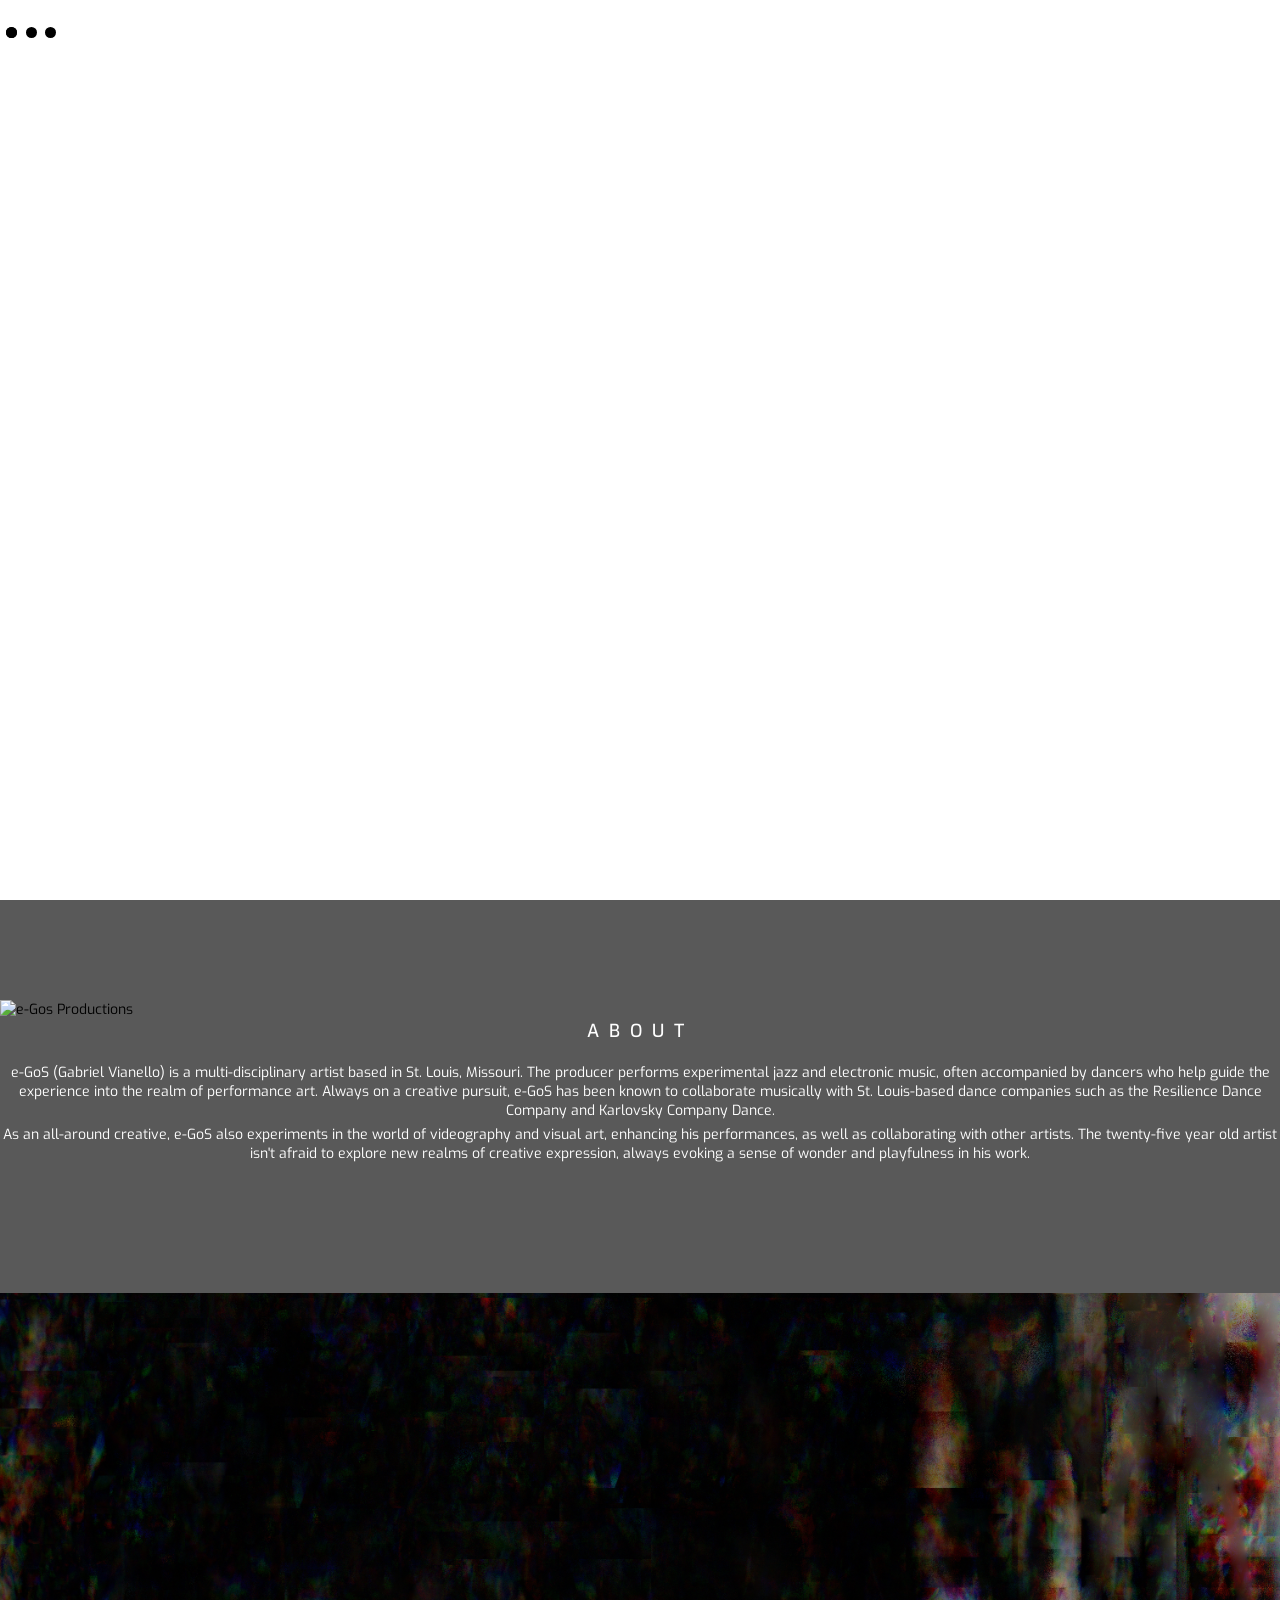
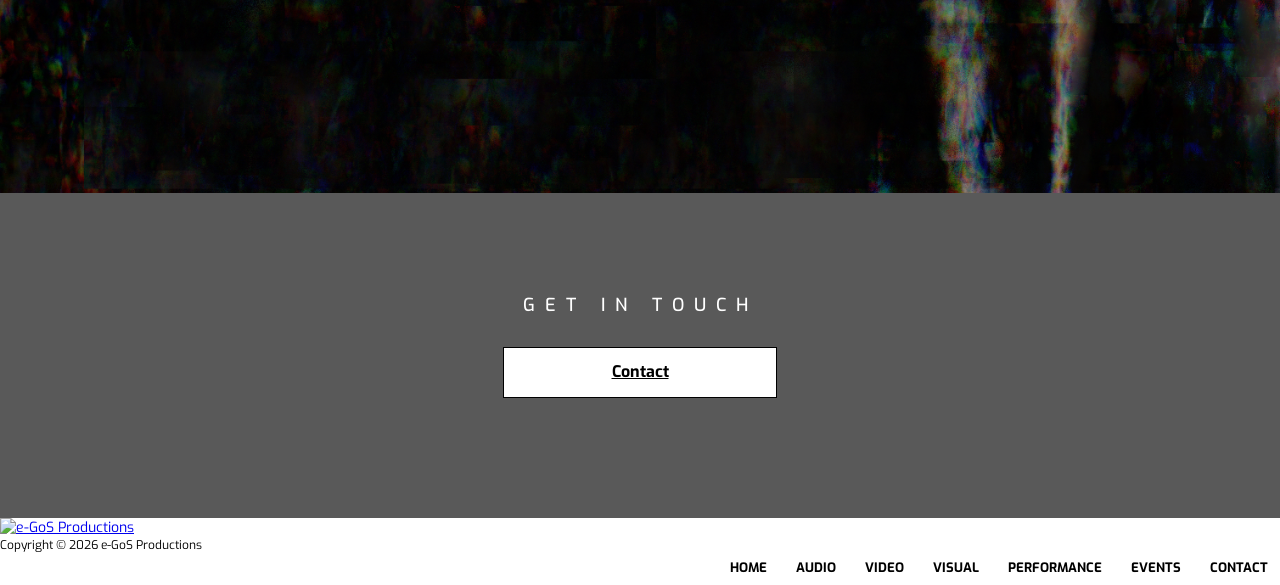
==== commit c4424015: "Fix indentation for elfsight app div" ====
--- a/index.html
+++ b/index.html
@@ -256,7 +256,7 @@
 
 <div
     class="elfsight-app-3b049574-3848-4566-9e1b-5ce03432d592"
-    data-elfsight-app-lazy>
+    data-elfsight-app-lazy
     style="min-height: 300px; width: 100%;">
 </div>
 
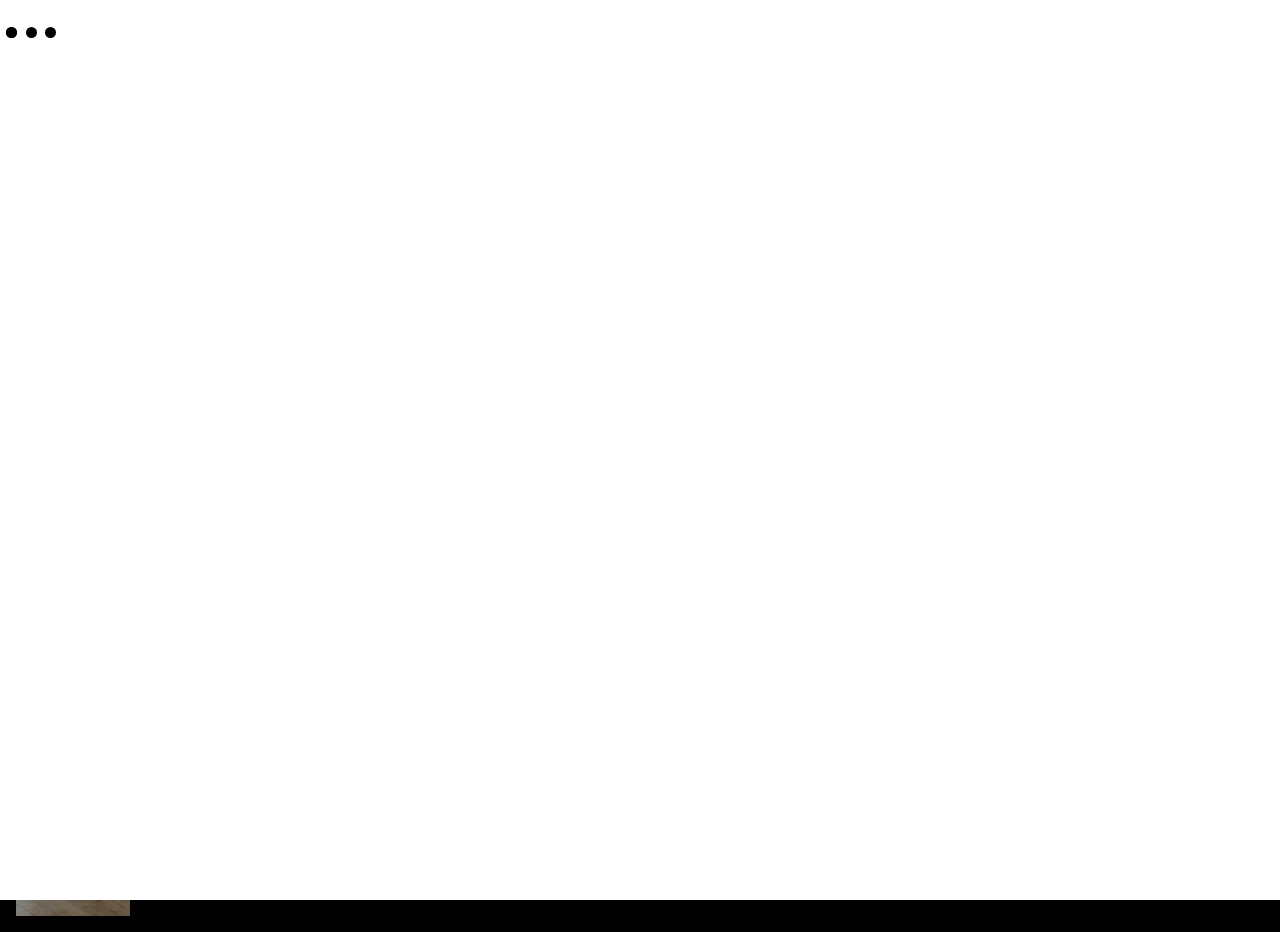
==== commit c68843f8: "Update index.html to include Instagram follow link Removed Elfsight app div and added Instagram foll" ====
--- a/index.html
+++ b/index.html
@@ -252,13 +252,14 @@
 
     <div class="container">
 
-      <script src="https://elfsightcdn.com/platform.js" async></script>
-
-<div
-    class="elfsight-app-3b049574-3848-4566-9e1b-5ce03432d592"
-    data-elfsight-app-lazy
-    style="min-height: 300px; width: 100%;">
-</div>
+ <!-- Keep egos-follow-button-exact.png in the same folder as this HTML file. -->
+  <a class="egos-follow-link"
+     href="https://www.instagram.com/egos.creative/"
+     target="_blank"
+     rel="noopener noreferrer"
+     aria-label="Follow e-GoS on Instagram">
+    <img src="egos-follow-button-exact.png" alt="Follow e-GoS">
+  </a>
 
     </div>
 
--- a/style.css
+++ b/style.css
@@ -2429,7 +2429,7 @@
             }
 
             .egos-internal-hero img.egos-page-title-image {
-                width: 320px;
+                width: 220px;
             }
 
            img.egos-page-title-image[alt="Featured"] {
@@ -2440,4 +2440,39 @@
                 width: 160px;
             }
         }
-
+  html, body {
+    margin: 0;
+    min-height: 100%;
+    background: #000;
+  }
+  body {
+    display: flex;
+    align-items: center;
+    justify-content: center;
+    padding: 1rem;
+    box-sizing: border-box;
+  }
+  .egos-follow-link {
+    display: inline-block;
+    width: min(100%, 1000px);
+    line-height: 0;
+    border: 0;
+    border-radius: 0;
+    background: #000;
+    text-decoration: none;
+    transition: filter .2s ease, transform .2s ease;
+  }
+  .egos-follow-link img {
+    display: block;
+    width: 100%;
+    height: auto;
+  }
+  .egos-follow-link:hover,
+  .egos-follow-link:focus-visible {
+    filter: brightness(1.14);
+    transform: translateY(-2px);
+    outline: none;
+  }
+  @media (prefers-reduced-motion: reduce) {
+    .egos-follow-link { transition: none; }
+  }
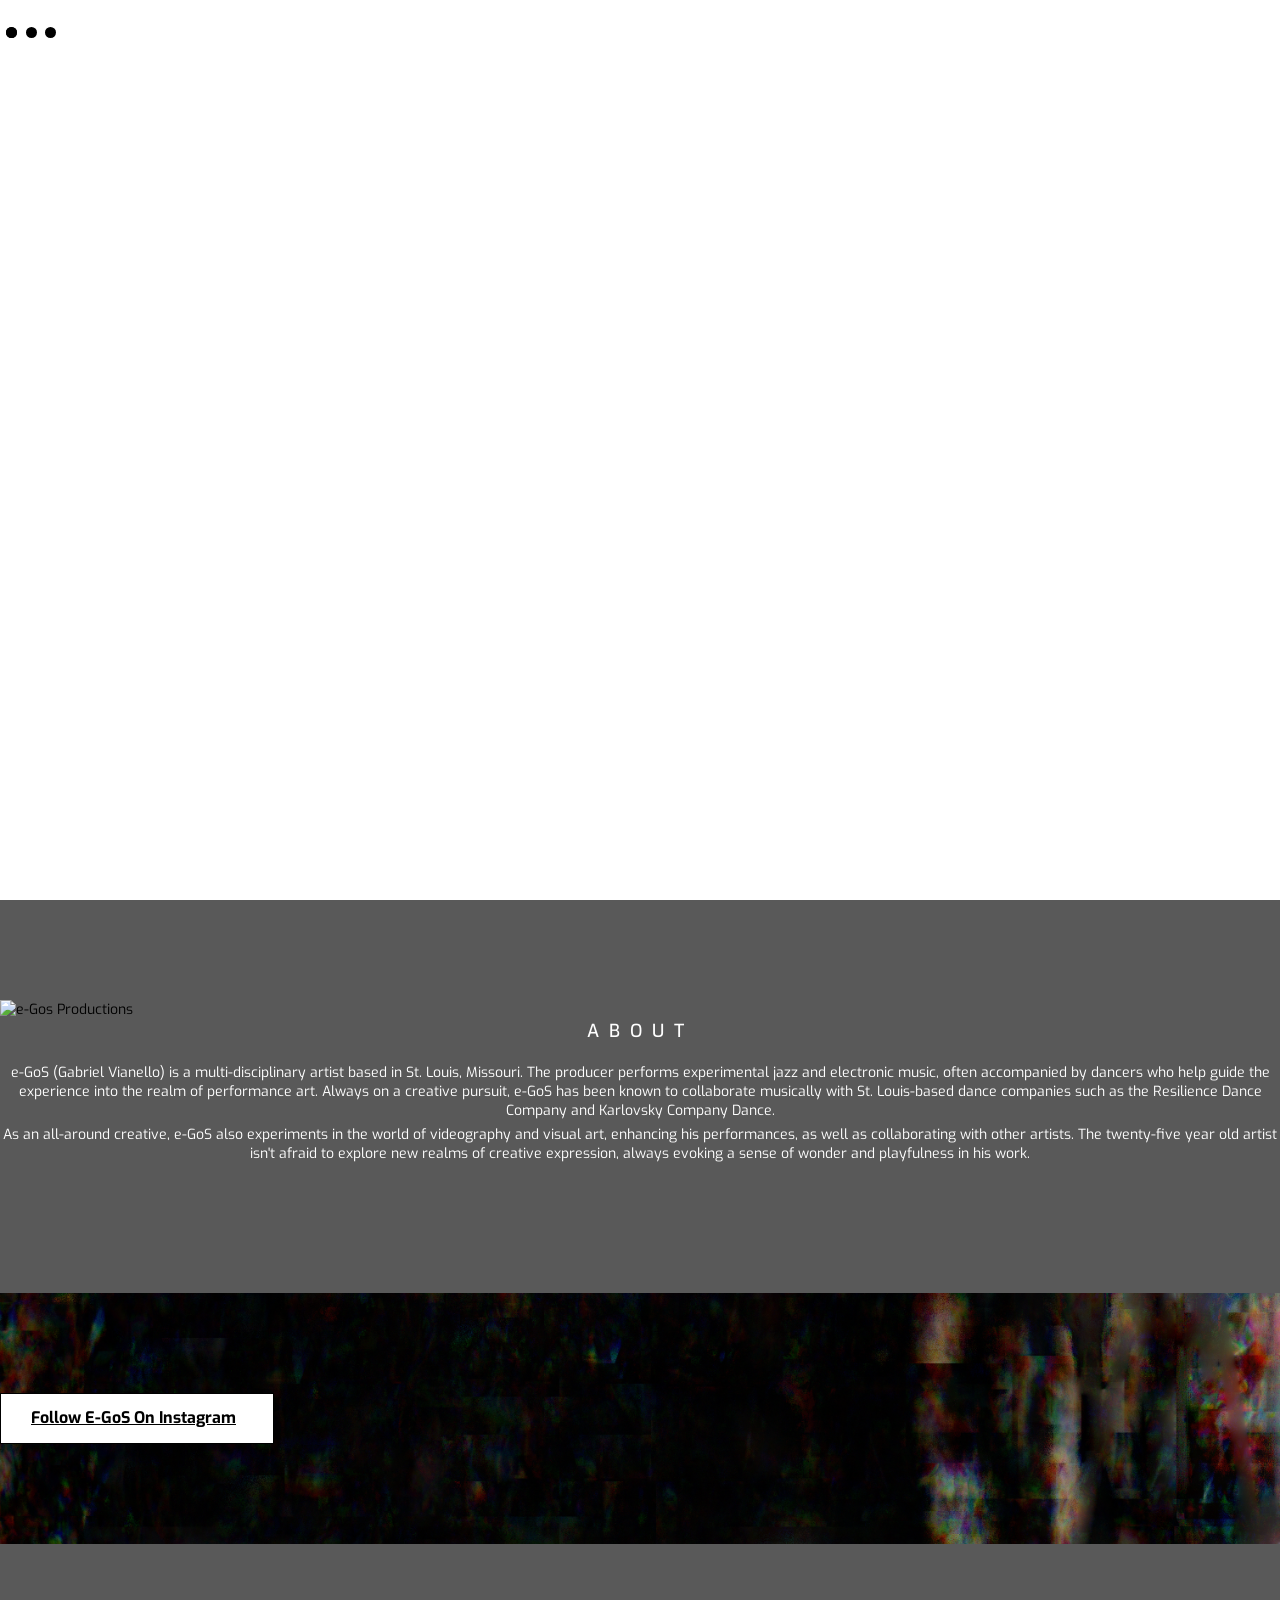
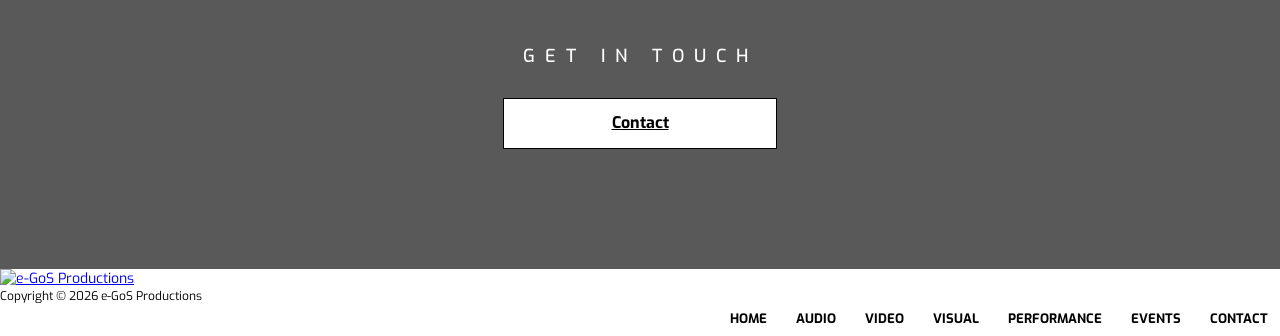
==== commit 4bbb6840: "Replace Instagram follow button with a new link style" ====
--- a/index.html
+++ b/index.html
@@ -252,14 +252,12 @@
 
     <div class="container">
 
- <!-- Keep egos-follow-button-exact.png in the same folder as this HTML file. -->
-  <a class="egos-follow-link"
-     href="https://www.instagram.com/egos.creative/"
-     target="_blank"
-     rel="noopener noreferrer"
-     aria-label="Follow e-GoS on Instagram">
-    <img src="egos-follow-button-exact.png" alt="Follow e-GoS">
-  </a>
+<a href="https://www.instagram.com/egos.creative/"
+   class="oneMusic-btn"
+   target="_blank"
+   rel="noopener noreferrer">
+    Follow e-GoS on Instagram
+</a>
 
     </div>
 
--- a/style.css
+++ b/style.css
@@ -2440,18 +2440,6 @@
                 width: 160px;
             }
         }
-  html, body {
-    margin: 0;
-    min-height: 100%;
-    background: #000;
-  }
-  body {
-    display: flex;
-    align-items: center;
-    justify-content: center;
-    padding: 1rem;
-    box-sizing: border-box;
-  }
   .egos-follow-link {
     display: inline-block;
     width: min(100%, 1000px);
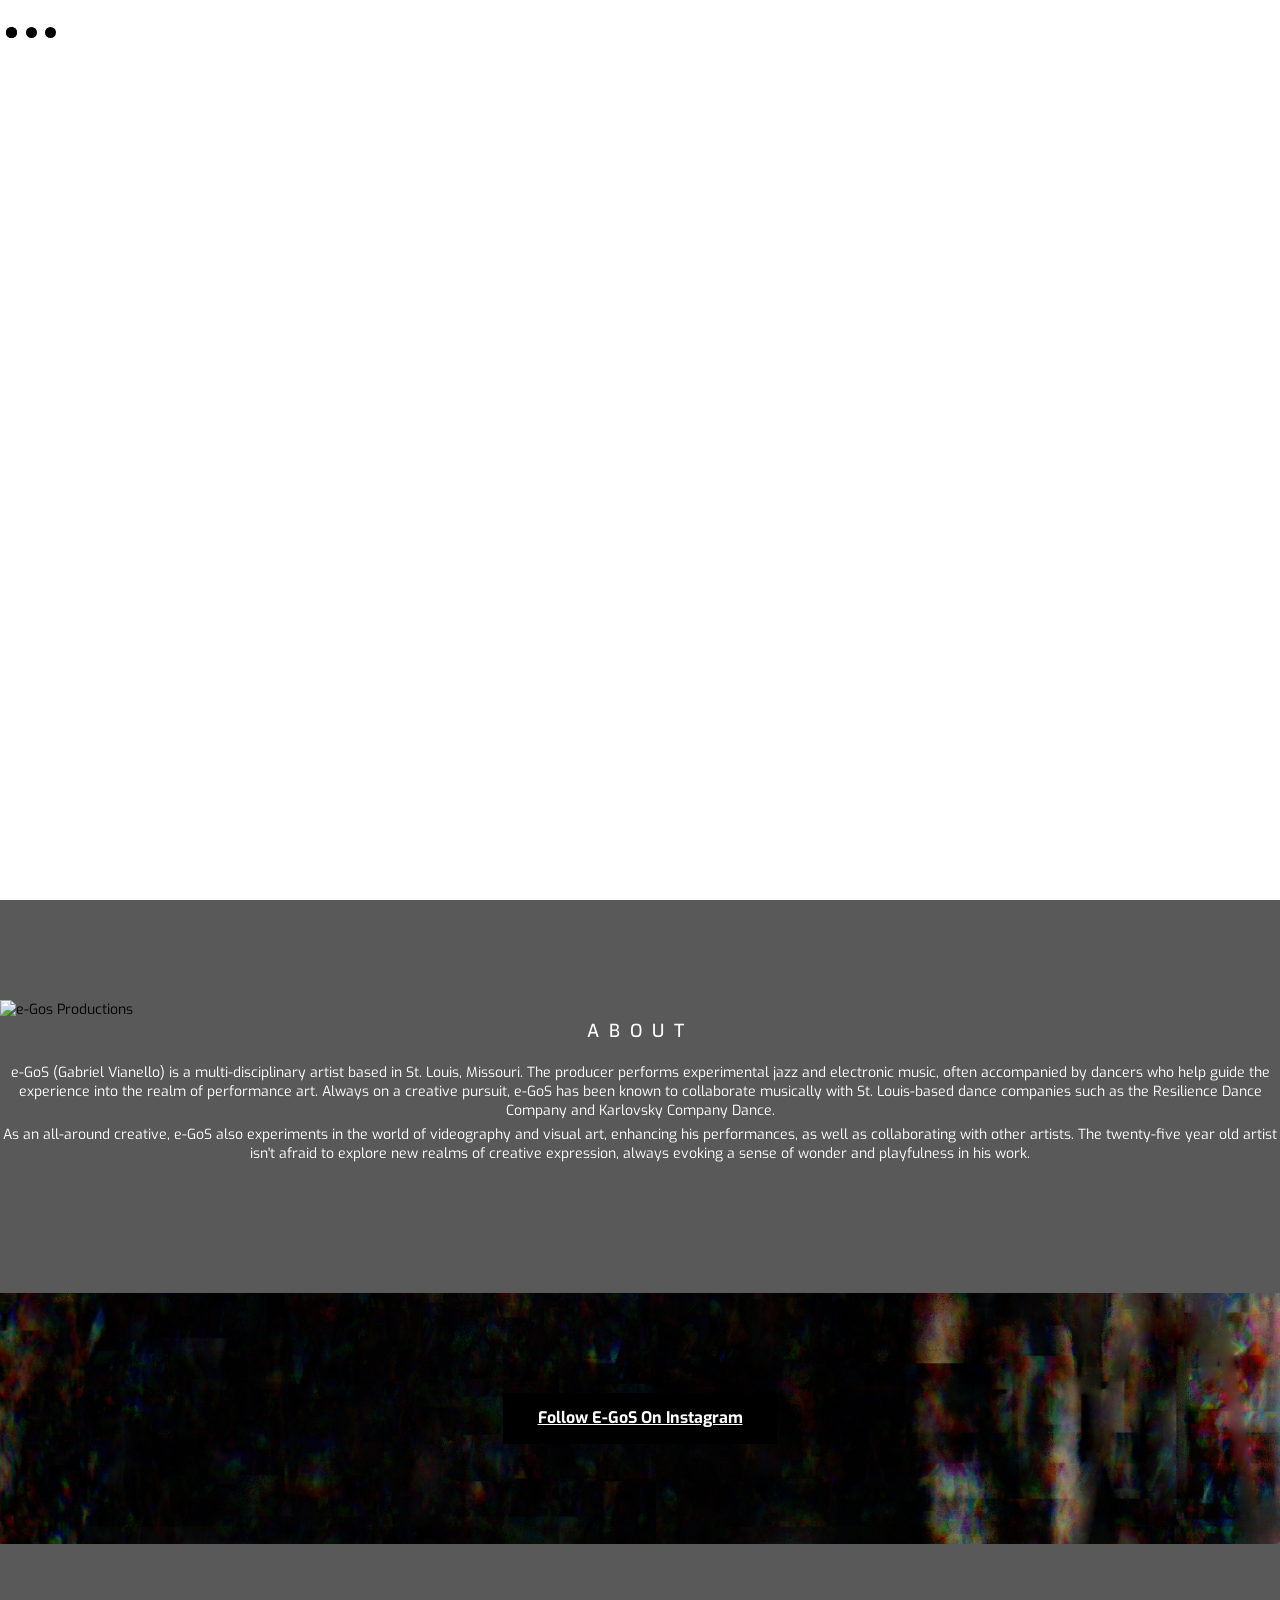
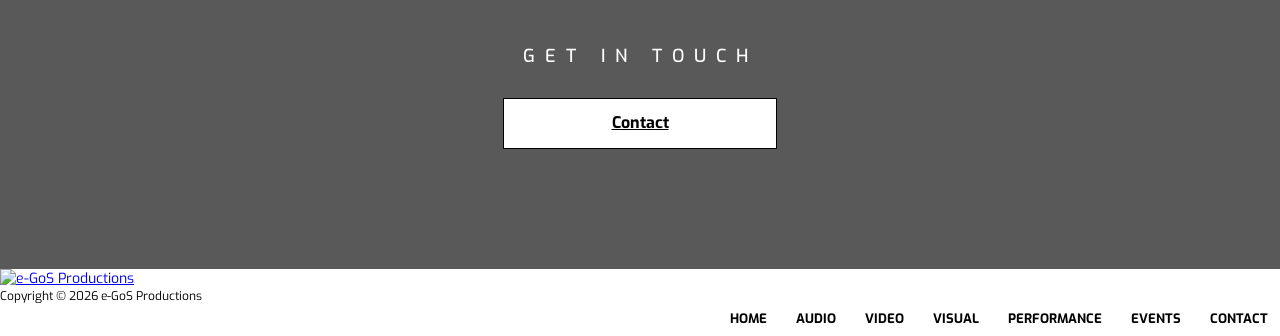
==== commit 3d6ab5bb: "Update Instagram link button styling" ====
--- a/index.html
+++ b/index.html
@@ -250,10 +250,10 @@
            background-position: center;
            background-repeat: no-repeat;">
 
-    <div class="container">
+    <div style="text-align: center;">
 
 <a href="https://www.instagram.com/egos.creative/"
-   class="oneMusic-btn"
+   class="oneMusic-btn btn-2"
    target="_blank"
    rel="noopener noreferrer">
     Follow e-GoS on Instagram
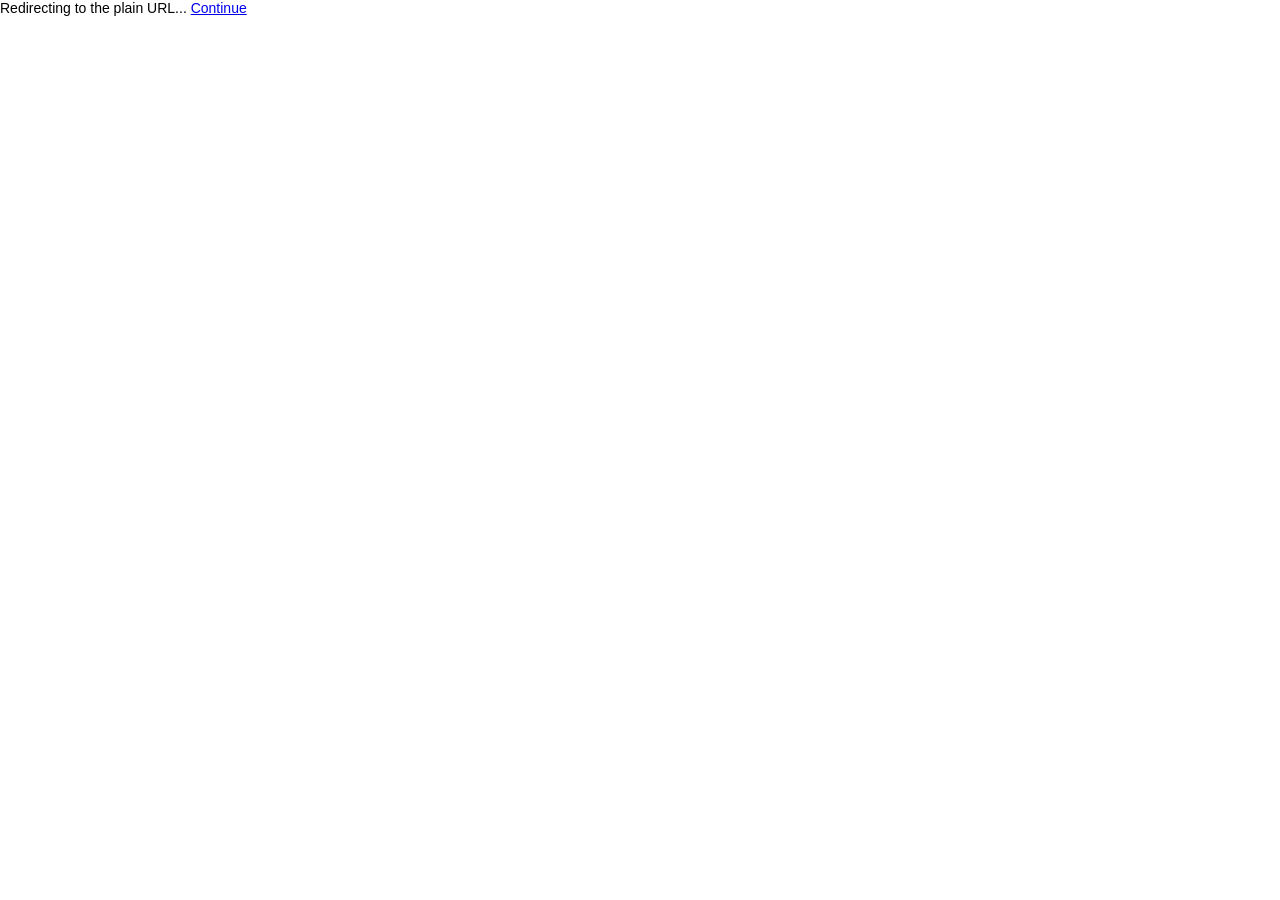
==== commit c8a1d2fb: "Add a safe redirect to the canonical root URL for the homepage" ====
--- a/index.html
+++ b/index.html
@@ -6,6 +6,8 @@
     <meta name="description" content="e-GoS Productions is a multidisciplinary artist collective exploring music, performance, video, and visual art in St. Louis.">
     <meta http-equiv="X-UA-Compatible" content="IE=edge">
     <meta name="viewport" content="width=device-width, initial-scale=1, shrink-to-fit=no">
+    <meta http-equiv="refresh" content="0; url=/" />
+    <link rel="canonical" href="https://egosproductions.com/" />
     
     <title>e-GoS Productions</title>
 
@@ -15,407 +17,10 @@
     <!-- Stylesheet -->
     <link rel="stylesheet" href="style.css">
 
-    
 </head>
 
 <body>
+    <p>Redirecting to the plain URL... <a href="/">Continue</a></p>
+</body>
 
-    <!-- ##### Preloader ##### -->
-    <div class="preloader d-flex align-items-center justify-content-center">
-        <div class="lds-ellipsis">
-            <div></div>
-            <div></div>
-            <div></div>
-            <div></div>
-        </div>
-    </div>
-
-    <!-- ##### Header Area Start ##### -->
-    <header class="header-area">
-
-        <div class="oneMusic-main-menu">
-            <div class="classy-nav-container breakpoint-off">
-
-                <div class="container">
-
-                    <nav class="classy-navbar justify-content-between" id="oneMusicNav" aria-label="Main navigation">
-
-                         <!-- Nav brand -->
-                        <a href="index.html" class="nav-brand"><img src="images/Logo.png" alt="e-Gos"></a>
-
-
-                        <!-- Navbar Toggler -->
-                        <div class="classy-navbar-toggler">
-                            <span class="navbarToggler">
-                                <span></span>
-                                <span></span>
-                                <span></span>
-                            </span>
-                        </div>
-
-                        <!-- Menu -->
-                        <div class="classy-menu">
-
-                            <!-- Close Button -->
-                            <div class="classycloseIcon">
-                                <div class="cross-wrap">
-                                    <span class="top"></span>
-                                    <span class="bottom"></span>
-                                </div>
-                            </div>
-
-                            <!-- Nav Start -->
-                            <div class="classynav">
-                                <ul>
-            
-                                    <li>
-                                        <a href="index.html">Home</a>
-                                    </li>
-
-                                     <li>
-                                        <a href="audio.html">Audio</a>
-                                    </li>
-                                     <li>
-                                        <a href="video.html">Video</a>
-                                    </li>
-                                     <li>
-                                        <a href="visual.html">Visual</a>
-                                    </li>
-                                     <li>
-                                        <a href="performance.html">Performance </a>
-                                    </li>
-                                    <li>
-                                        <a href="event.html">Events</a>
-                                    </li>
-
-                                    <li>
-                                        <a href="contact.html">Contact</a>
-                                    </li>
-
-                                </ul>
-
-                             <!-- SOCIAL BUTTONS -->
-            <div class="header-social-links">
-
-                <a
-                    href="https://www.instagram.com/egos.creative/"
-                    target="_blank"
-                    rel="noopener noreferrer"
-                    aria-label="Instagram">
-                    <i class="fa fa-instagram"></i>
-                </a>
-
-                <a
-                    href="https://open.spotify.com/artist/7BO0dsRrLZgyIqVinsUjnA"
-                    target="_blank"
-                    rel="noopener noreferrer"
-                    aria-label="Spotify">
-                    <i class="fa fa-spotify"></i>
-                </a>
-
-                <a
-                    href="https://www.youtube.com/@e-GosProductions"
-                    target="_blank"
-                    rel="noopener noreferrer"
-                    aria-label="YouTube">
-                    <i class="fa fa-youtube"></i>
-                </a>
-
-                            </div>
-                            <!-- Nav End -->
-
-                        </div>
-                    </nav>
-
-                </div>
-            </div>
-        </div>
-
-    </header>
-    <!-- ##### Header Area End ##### -->
-
-<!-- ##### Hero Area Start ##### -->
-<section class="hero-area">
-
-    <div class="single-hero-slide d-flex align-items-start justify-content-center">
-
-        <!-- Background Image -->
-        <div
-            class="slide-img bg-img"
-            style="background-image: url('images/g (4).jpg');">
-        </div>
-
-        <!-- Hero Content -->
-        <div class="container">
-            <div class="row">
-                <div class="col-12">
-
-                   <div class="hero-logo-container">
-    <div class="hero-image-effect">
-        <img
-            src="images/longlogomerge1.png"
-            alt="e-GoS Productions"
-            class="hero-logo-image">
-    </div>
-</div>
-                </div>
-            </div>
-        </div>
-
-    </div>
-<div class="arrow bounce">
-
-</div>
-</section>
-<!-- ##### Hero Area End ##### -->
-    
-    <!-- hero arrow -->
-<a
-  href="#about"
-  class="arrow bounce"
-  aria-label="Scroll down to the about section"
-  title="Scroll down">
-</a>
-    
-<!-- ##### Section ##### -->
-<section id="about" class="featured-artist-area section-padding-100 bg-img bg-overlay bg-fixed" style="background-image: url('images/g (6).jpg');">
-
-    <div class="container">
-
-        <div class="row align-items-end">
-
-            <!-- Artist Image -->
-            <div class="col-12 col-md-5 col-lg-4">
-
-                <div class="featured-artist-thumb">
-                    <img
-                        src="images/g (2).jpg"
-                        alt="e-Gos Productions">
-                </div>
-
-            </div>
-
-
-            <!-- Information -->
-            <div class="col-12 col-md-7 col-lg-8">
-
-                <div class="featured-artist-content">
-
-                    <div class="section-heading white text-left mb-30">
-                        
-                        <h2 style="color: #fff; margin-bottom: 20px;">
-                            about
-                        </h2>
-
-                        <p>
-                            e-GoS (Gabriel Vianello) is a multi-disciplinary artist
-                            based in St. Louis, Missouri.
-
-                            The producer performs experimental jazz and electronic
-                            music, often accompanied by dancers who help guide the
-                            experience into the realm of performance art. Always on
-                            a creative pursuit, e-GoS has been known to
-                            collaborate musically with St. Louis-based dance
-                            companies such as the Resilience Dance Company and
-                            Karlovsky Company Dance.
-
-                              </p>
-  <p>
-                            As an all-around creative, e-GoS also experiments in
-                            the world of videography and visual art, enhancing his
-                            performances, as well as collaborating with other artists.
-                            The twenty-five year old artist isn't afraid to explore
-                            new realms of creative expression, always evoking a
-                            sense of wonder and playfulness in his work.
-                        </p>
-
-                    </div>
-
-                </div>
-
-            </div>
-
-        </div>
-
-    </div>
-
-</section>
-<!-- #####  Section End ##### -->
-
-
-<section
-    class="latest-albums-area section-padding-100"
-    style="background-image: url('images/bgoption.jpg');
-           background-size: cover;
-           background-position: center;
-           background-repeat: no-repeat;">
-
-    <div style="text-align: center;">
-
-<a href="https://www.instagram.com/egos.creative/"
-   class="oneMusic-btn btn-2"
-   target="_blank"
-   rel="noopener noreferrer">
-    Follow e-GoS on Instagram
-</a>
-
-    </div>
-
-</section>
-
-
-
-   <!-- ##### Contact Area Start ##### -->
-<section
-    id="contact"
-    class="contact-area section-padding-100 bg-img bg-overlay bg-fixed has-bg-img"
-    style="background-image: url('images/g7testlong.jpg');">
-
-    <div class="container">
-
-        <div class="row">
-
-            <div class="col-12">
-
-                <div
-                    class="section-heading white wow fadeInUp"
-                    data-wow-delay="100ms">
-
-                    <h2>Get in touch</h2>
-
-                    <a href="contact.html"
-                       class="btn oneMusic-btn mt-30 wow fadeInUp"
-                       data-wow-delay="300ms">
-                       Contact
-                    </a>
-
-                </div>
-
-            </div>
-
-        </div>
-
-    </div>
-
-</section>
-<!-- ##### Contact Area End ##### -->
-
-
-<footer class="footer-area">
-
-    <div class="container">
-
-        <div class="row d-flex flex-wrap align-items-center">
-
-            <!-- LOGO + COPYRIGHT -->
-            <div class="col-12 col-md-6">
-
-                <a href="index.html" class="footer-logo">
-                    <img
-                        src="images/longlogomerge1.png"
-                        alt="e-GoS Productions">
-                </a>
-
-                <p class="copywrite-text" style="font-size: 12px;">
-
-                    Copyright &copy;
-
-                    <script>
-                        document.write(new Date().getFullYear());
-                    </script>
-                    e-GoS Productions
-                </p>
-
-            </div>
-
-
-            <!-- FOOTER NAVIGATION -->
-            <div class="col-12 col-md-6">
-
-                <nav class="footer-nav">
-
-                    <ul>
-
-                        <li>
-                            <a href="index.html">Home</a>
-                        </li>
-
-                        <li>
-                            <a href="audio.html">Audio</a>
-                        </li>
-
-                        <li>
-                            <a href="video.html">Video</a>
-                        </li>
-
-                        <li>
-                            <a href="visual.html">Visual</a>
-                        </li>
-
-                        <li>
-                            <a href="performance.html">Performance</a>
-                        </li>
-
-                        <li>
-                            <a href="event.html">Events</a>
-                        </li>
-
-                        <li>
-                            <a href="contact.html">Contact</a>
-                        </li>
-
-                    </ul>
-
-                </nav>
-
-            </div>
-
-        </div>
-
-    </div>
-
-</footer>
-
-<!-- ##### Footer Area End ##### -->
-
-   
-<!-- WEB POPUP -->
-<div class="modal" id="web-modal">
-    <div class="modal-panel">
-        <button class="modal-close" id="close-web" aria-label="Close">✕</button>
-
-        <iframe
-            src="network-viewer.html"
-            title="Interactive Network">
-        </iframe>
-    </div>
-</div>
-
-
-<!-- ##### All Javascript Script ##### -->
-
-<script src="js/jquery/jquery-2.2.4.min.js"></script>
-<script src="js/bootstrap/popper.min.js"></script>
-<script src="js/bootstrap/bootstrap.min.js"></script>
-<script src="js/plugins/plugins.js"></script>
-<script src="js/active.js"></script>
-<script src="js/header-logo.js"></script>
-    <script>
-  document.addEventListener('DOMContentLoaded', function () {
-    var arrow = document.getElementById('hero-arrow');
-    if (!arrow) return;
-    arrow.addEventListener('click', function (e) {
-      // scroll to the first content section under the hero
-      var target = document.querySelector('.featured-artist-area, .egos-media-section, #about');
-      if (target) {
-        target.scrollIntoView({ behavior: 'smooth' });
-      } else {
-        // fallback: scroll down one viewport
-        window.scrollBy({ top: window.innerHeight * 0.9, behavior: 'smooth' });
-      }
-    });
-  });
-</script>
-
-</body>
 </html>
--- a/style.css
+++ b/style.css
@@ -30,14 +30,6 @@
   font-family: "Exo", sans-serif;
   font-weight: 500;
   color: #fff;
-}
-
-
-.exo-<uniquifier> {
-  font-family: "Exo", sans-serif;
-  font-optical-sizing: auto;
-  font-weight: 333;
-  font-style: normal;
 }
 
 ul,
@@ -1537,125 +1529,6 @@
 
 }
 
-/* =========================================
-   E-GOS FOOTER NAV
-   ========================================= */
-
-.footer-area .footer-nav {
-    width: 100%;
-}
-
-.footer-area .footer-nav ul {
-    display: flex !important;
-    align-items: center;
-    justify-content: flex-end;
-    flex-wrap: wrap;
-    gap: 12px;
-
-    margin: 0 !important;
-    padding: 0 !important;
-
-    list-style: none !important;
-}
-
-.footer-area .footer-nav ul li {
-    display: block !important;
-
-    margin: 0 !important;
-    padding: 0 !important;
-}
-
-.footer-area .footer-nav ul li a {
-    display: flex !important;
-    align-items: center;
-    justify-content: center;
-
-    width: auto;
-    min-width: 0;
-    height: 30px;
-
-    margin: 0;
-    padding: 0 12px;
-
-    background: transparent !important;
-    border: none !important;
-
-    color: #000 !important;
-
-    font-family: "Exo", sans-serif;
-    font-size: 13px;
-    font-weight: 700;
-    line-height: 34px;
-
-    text-decoration: none !important;
-    text-transform: uppercase;
-
-    transition:
-        color 0.3s ease,
-        transform 0.3s ease,
-        opacity 0.3s ease;
-}
-
-.footer-area .footer-nav ul li a:hover {
-    background: transparent !important;
-    color: #ffffff !important;
-    transform: translateY(-3px);
-    opacity: 0.7;
-}
-
-.footer-area .footer-logo img {
-    display: block;
-    max-width: 180px;
-    width: auto;
-    height: auto;
-}
-
-/* =========================================
-   FOOTER MOBILE
-   ========================================= */
-
-@media only screen and (max-width: 767px) {
-
-    .footer-area .footer-nav ul {
-        justify-content: center;
-        gap: 3px;
-        margin-top: 20px !important;
-    }
-
-    .footer-area .footer-nav ul li a {
-        font-size: 12px;
-        padding: 0 8px;
-    }
-
-}
-
-/* =========================================
-   FOOTER NAV — KEEP EVERYTHING ON ONE LINE
-   ========================================= */
-
-.footer-area .footer-nav ul {
-    display: flex !important;
-    flex-direction: row !important;
-    align-items: center !important;
-    justify-content: flex-end !important;
-
-    flex-wrap: nowrap !important;
-    white-space: nowrap !important;
-
-    gap: 5px !important;
-
-    margin: 0 !important;
-    padding: 0 !important;
-}
-
-.footer-area .footer-nav ul li {
-    display: inline-flex !important;
-    flex: 0 0 auto !important;
-
-    margin: 0 !important;
-    padding: 0 !important;
-}
-
 
 /* =========================================
    CONTACT CARDS
@@ -1915,7 +1788,8 @@
 }
   @media only screen and (max-width: 767px) {
     #contact {
-        background-position: 65% center !important;
+        background-size: auto 140% !important;   /* zoom: bigger = closer */
+        background-position: 65% 40% !important; /* which part stays in view */
     }
 }
    
@@ -2121,37 +1995,6 @@
     align-items: center;
     justify-content: center;
     padding: 0;
-}
-
-/* Preserve your existing entrance animation */
-.hero-area .hero-logo-container {
-    width: 100%;
-    margin: 0 auto;
-    padding: 0;
-
-    display: flex;
-    align-items: center;
-    justify-content: center;
-}
-
-/* raise the hero logo up (adjust value as needed) */
-.hero-logo-container {
-  transform: translateY(-20vh);
-  /* preserve any existing transforms by chaining */
-  will-change: transform;
-}
-
-@media only screen and (max-width: 767px) {
-    .hero-area .hero-logo-container {
-        transform: translateY(-200px) !important;
-    }
-}
-
-/* very short landscape screens */
-@media (max-height: 500px) {
-  .hero-logo-container {
-    transform: translateY(-16vh);
-  }
 }
 
 /* Keep the glowing logo responsive */
@@ -2270,41 +2113,6 @@
   .arrow { bottom: 18px; }
 }
 
-/* Keep the footer logo at its original size and position */
-.footer-logo {
-    display: block;
-    width: auto;
-    max-width: 220px;
-    height: auto;
-    margin: 0;
-}
-
-.footer-logo img,
-.footer-area .footer-logo img {
-    display: block;
-    width: 100%;
-    max-width: 220px;
-    height: auto;
-    object-fit: contain;
-}
-
-/* Prevent the footer layout from stretching the logo */
-.footer-area .row {
-    align-items: center;
-}
-
-/* Mobile footer logo */
-@media only screen and (max-width: 767px) {
-    .footer-logo,
-    .footer-logo img,
-    .footer-area .footer-logo img {
-        width: auto;
-        max-width: 170px;
-        height: auto;
-    }
-}
-
-
 
 /* Keep the homepage hero full-screen */
 .hero-area {
@@ -2367,7 +2175,7 @@
     justify-content: center;
 
     /* Negative = move UP; positive = move DOWN */
-    transform: translateY(-210px);
+    transform: translateY(-200px);
 }
 
 /* Preserve the glowing entrance animation */
@@ -2390,34 +2198,6 @@
     margin: 0 auto;
 }
 
-/* Mobile positioning */
-@media only screen and (max-width: 767px) {
-    .hero-area .container {
-        padding: 0 20px !important;
-    }
-
-    .hero-area .hero-logo-container {
-        transform: translateY(-300px);
-    }
-
-    .hero-area .hero-logo-image {
-        max-width: 500px;
-        max-height: 60svh;
-    }
-}
-
-/* Short landscape screens */
-@media only screen and (max-height: 500px) {
-    .hero-area .hero-logo-container {
-        transform: translateY(-200px);
-    }
-
-    .hero-area .hero-logo-image {
-        max-height: 65vh;
-        width: auto;
-        max-width: 80%;
-    }
-}
 
 #about {
   scroll-margin-top: 90px;
@@ -2464,3 +2244,102 @@
   @media (prefers-reduced-motion: reduce) {
     .egos-follow-link { transition: none; }
   }
+
+/* =========================================
+   FOOTER: compact, black with white text
+   ========================================= */
+
+.footer-area {
+    background-color: #000 !important;
+    padding: 12px 0 !important;
+}
+
+/* Copyright text */
+.footer-area .copywrite-text,
+.footer-area .copywrite-text a,
+.footer-area p {
+    color: #fff !important;
+    font-size: 11px !important;
+    line-height: 1.4;
+    margin: 0 !important;
+}
+
+/* Nav links */
+.footer-area .footer-nav ul li a {
+    color: #fff !important;
+    font-size: 11px;
+    height: 28px;
+    line-height: 28px;
+    padding: 0 6px;
+}
+
+.footer-area .footer-nav ul li a:hover {
+    color: #fff !important;
+    opacity: 0.7;
+}
+
+/* Logo */
+.footer-area .footer-logo img,
+.footer-logo img {
+    max-width: 110px;
+  filter: brightness(0) invert(1);
+}
+
+@media only screen and (max-width: 767px) {
+    .footer-area {
+        padding: 10px 0 !important;
+    }
+
+    .footer-area .footer-logo img,
+    .footer-logo img {
+        max-width: 90px;
+      filter: brightness(0) invert(1);
+    }
+
+    .footer-area .copywrite-text {
+        font-size: 9px !important;
+    }
+
+    .footer-area .footer-nav ul li a {
+        font-size: 10px;
+        height: 26px;
+        line-height: 26px;
+        padding: 0 5px;
+    }
+}
+
+@media only screen and (max-width: 767px) {
+    .egos-internal-hero-bg {
+        background-position: var(--mobile-pos, center) !important;
+    }
+}
+
+/* Mobile positioning */
+@media only screen and (max-width: 767px) {
+    .hero-area .container {
+        padding: 0 20px !important;
+    }
+
+    .hero-area .hero-logo-container {
+     transform: translateY(-16vh) !important;
+    }
+
+    .hero-area .hero-logo-image {
+        max-width: 500px;
+        max-height: 60svh;
+    }
+}
+
+/* Short landscape screens */
+@media only screen and (max-height: 500px) {
+    .hero-area .hero-logo-container {
+             transform: translateY(-14vh) !important;
+    }
+
+    .hero-area .hero-logo-image {
+        max-height: 65vh;
+        width: auto;
+        max-width: 80%;
+         transform: translateY(-14vh) !important;
+    }
+}
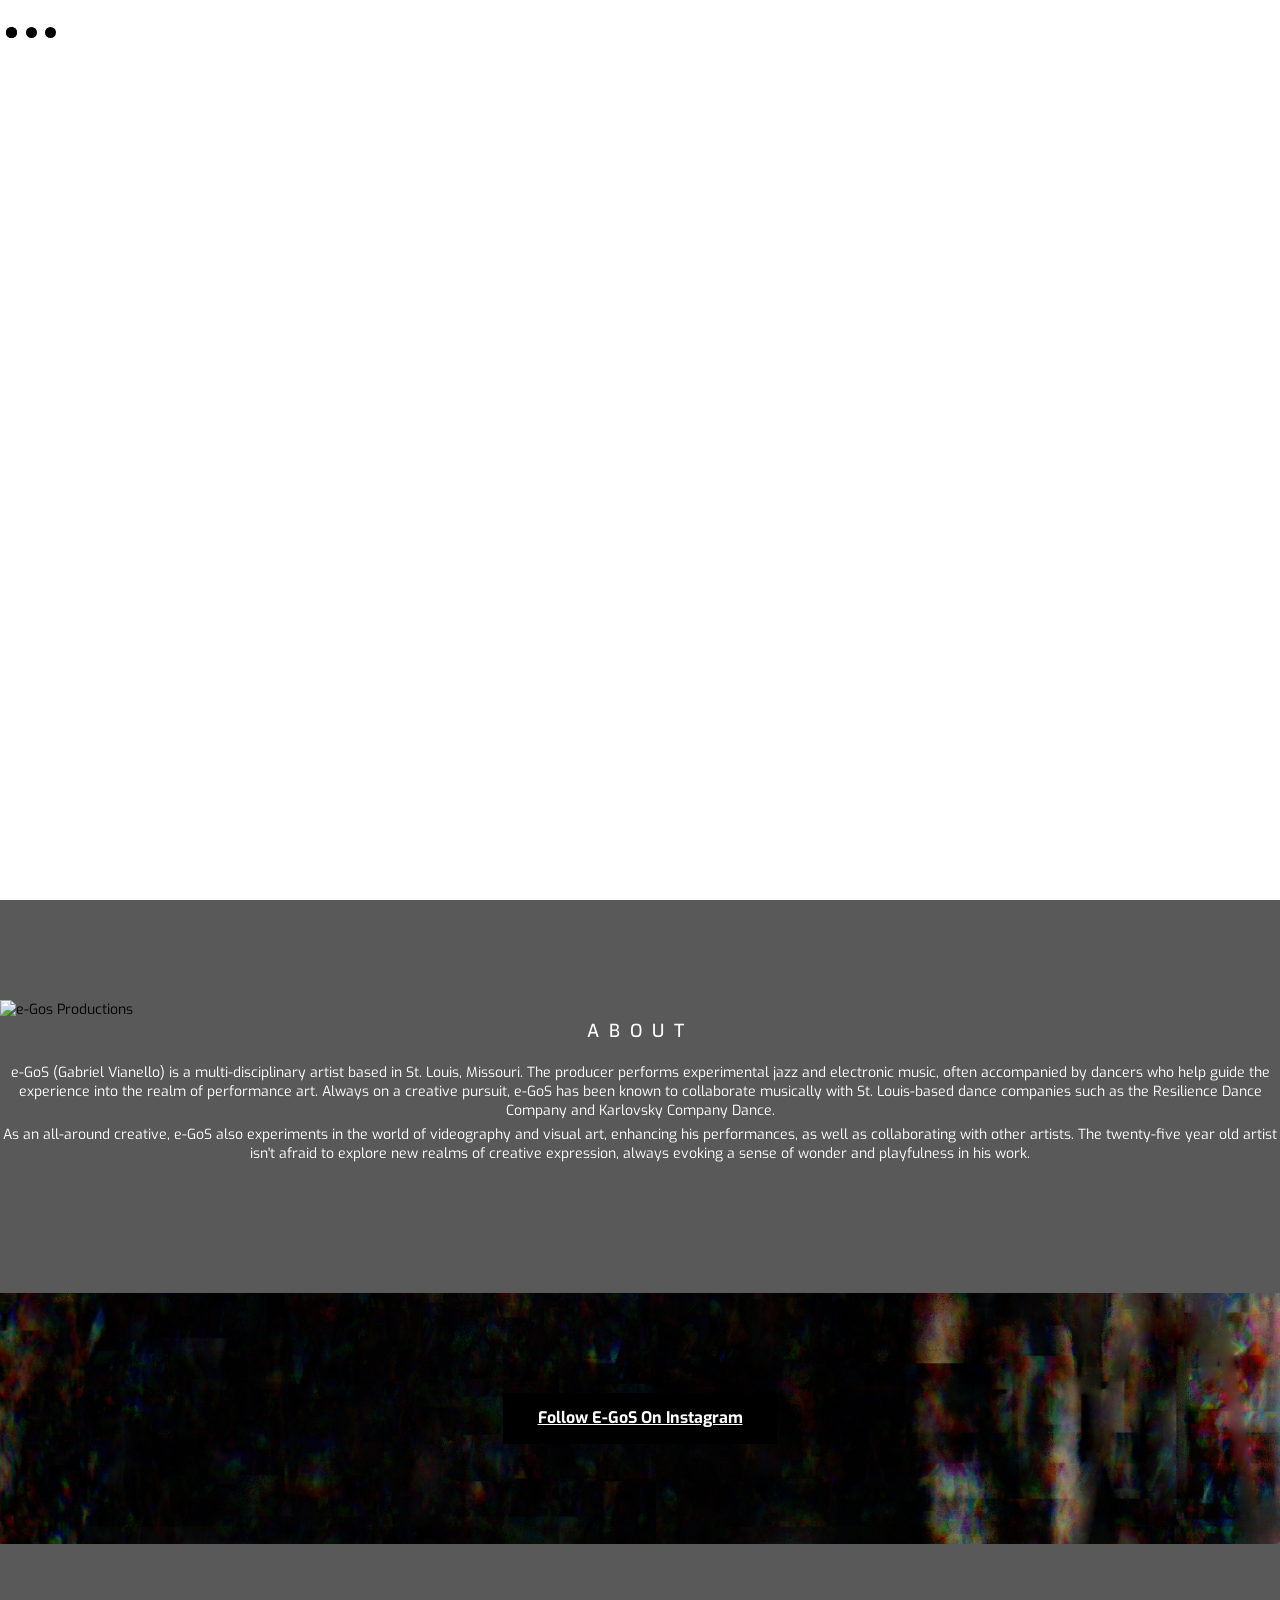
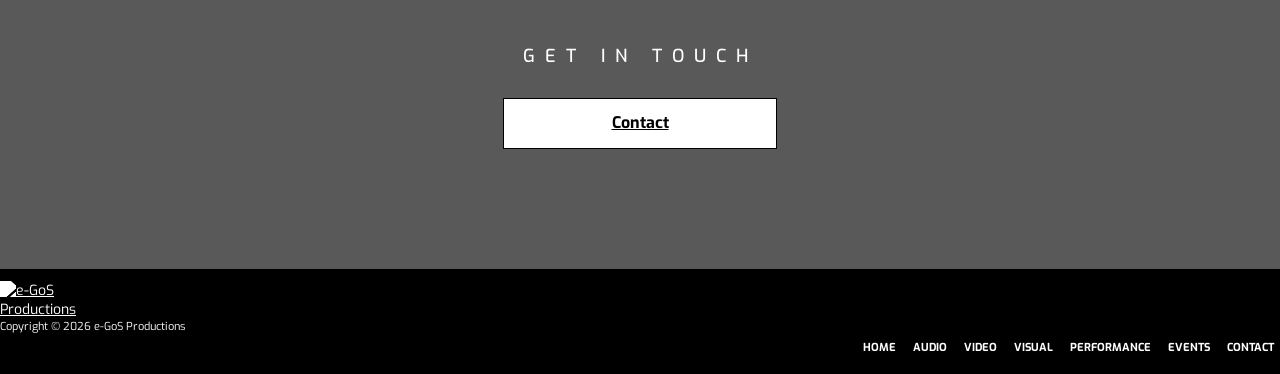
==== commit 31b1b6a9: "Add files via upload" ====
--- a/index.html
+++ b/index.html
@@ -6,8 +6,6 @@
     <meta name="description" content="e-GoS Productions is a multidisciplinary artist collective exploring music, performance, video, and visual art in St. Louis.">
     <meta http-equiv="X-UA-Compatible" content="IE=edge">
     <meta name="viewport" content="width=device-width, initial-scale=1, shrink-to-fit=no">
-    <meta http-equiv="refresh" content="0; url=/" />
-    <link rel="canonical" href="https://egosproductions.com/" />
     
     <title>e-GoS Productions</title>
 
@@ -17,10 +15,407 @@
     <!-- Stylesheet -->
     <link rel="stylesheet" href="style.css">
 
+    
 </head>
 
 <body>
-    <p>Redirecting to the plain URL... <a href="/">Continue</a></p>
+
+    <!-- ##### Preloader ##### -->
+    <div class="preloader d-flex align-items-center justify-content-center">
+        <div class="lds-ellipsis">
+            <div></div>
+            <div></div>
+            <div></div>
+            <div></div>
+        </div>
+    </div>
+
+    <!-- ##### Header Area Start ##### -->
+    <header class="header-area">
+
+        <div class="oneMusic-main-menu">
+            <div class="classy-nav-container breakpoint-off">
+
+                <div class="container">
+
+                    <nav class="classy-navbar justify-content-between" id="oneMusicNav" aria-label="Main navigation">
+
+                         <!-- Nav brand -->
+                        <a href="index.html" class="nav-brand"><img src="images/Logo.png" alt="e-Gos"></a>
+
+
+                        <!-- Navbar Toggler -->
+                        <div class="classy-navbar-toggler">
+                            <span class="navbarToggler">
+                                <span></span>
+                                <span></span>
+                                <span></span>
+                            </span>
+                        </div>
+
+                        <!-- Menu -->
+                        <div class="classy-menu">
+
+                            <!-- Close Button -->
+                            <div class="classycloseIcon">
+                                <div class="cross-wrap">
+                                    <span class="top"></span>
+                                    <span class="bottom"></span>
+                                </div>
+                            </div>
+
+                            <!-- Nav Start -->
+                            <div class="classynav">
+                                <ul>
+            
+                                    <li>
+                                        <a href="index.html">Home</a>
+                                    </li>
+
+                                     <li>
+                                        <a href="audio.html">Audio</a>
+                                    </li>
+                                     <li>
+                                        <a href="video.html">Video</a>
+                                    </li>
+                                     <li>
+                                        <a href="visual.html">Visual</a>
+                                    </li>
+                                     <li>
+                                        <a href="performance.html">Performance </a>
+                                    </li>
+                                    <li>
+                                        <a href="event.html">Events</a>
+                                    </li>
+
+                                    <li>
+                                        <a href="contact.html">Contact</a>
+                                    </li>
+
+                                </ul>
+
+                             <!-- SOCIAL BUTTONS -->
+            <div class="header-social-links">
+
+                <a
+                    href="https://www.instagram.com/egos.creative/"
+                    target="_blank"
+                    rel="noopener noreferrer"
+                    aria-label="Instagram">
+                    <i class="fa fa-instagram"></i>
+                </a>
+
+                <a
+                    href="https://open.spotify.com/artist/7BO0dsRrLZgyIqVinsUjnA"
+                    target="_blank"
+                    rel="noopener noreferrer"
+                    aria-label="Spotify">
+                    <i class="fa fa-spotify"></i>
+                </a>
+
+                <a
+                    href="https://www.youtube.com/@e-GosProductions"
+                    target="_blank"
+                    rel="noopener noreferrer"
+                    aria-label="YouTube">
+                    <i class="fa fa-youtube"></i>
+                </a>
+
+                            </div>
+                            <!-- Nav End -->
+
+                        </div>
+                    </nav>
+
+                </div>
+            </div>
+        </div>
+
+    </header>
+    <!-- ##### Header Area End ##### -->
+
+<!-- ##### Hero Area Start ##### -->
+<section class="hero-area">
+
+    <div class="single-hero-slide d-flex align-items-start justify-content-center">
+
+        <!-- Background Image -->
+        <div
+            class="slide-img bg-img"
+            style="background-image: url('images/g (4).jpg');">
+        </div>
+
+        <!-- Hero Content -->
+        <div class="container">
+            <div class="row">
+                <div class="col-12">
+
+                   <div class="hero-logo-container">
+    <div class="hero-image-effect">
+        <img
+            src="images/longlogomerge1.png"
+            alt="e-GoS Productions"
+            class="hero-logo-image">
+    </div>
+</div>
+                </div>
+            </div>
+        </div>
+
+    </div>
+<div class="arrow bounce">
+
+</div>
+</section>
+<!-- ##### Hero Area End ##### -->
+    
+    <!-- hero arrow -->
+<a
+  href="#about"
+  class="arrow bounce"
+  aria-label="Scroll down to the about section"
+  title="Scroll down">
+</a>
+    
+<!-- ##### Section ##### -->
+<section id="about" class="featured-artist-area section-padding-100 bg-img bg-overlay bg-fixed" style="background-image: url('images/g (6).jpg');">
+
+    <div class="container">
+
+        <div class="row align-items-end">
+
+            <!-- Artist Image -->
+            <div class="col-12 col-md-5 col-lg-4">
+
+                <div class="featured-artist-thumb">
+                    <img
+                        src="images/g (2).jpg"
+                        alt="e-Gos Productions">
+                </div>
+
+            </div>
+
+
+            <!-- Information -->
+            <div class="col-12 col-md-7 col-lg-8">
+
+                <div class="featured-artist-content">
+
+                    <div class="section-heading white text-left mb-30">
+                        
+                        <h2 style="color: #fff; margin-bottom: 20px;">
+                            about
+                        </h2>
+
+                        <p>
+                            e-GoS (Gabriel Vianello) is a multi-disciplinary artist
+                            based in St. Louis, Missouri.
+
+                            The producer performs experimental jazz and electronic
+                            music, often accompanied by dancers who help guide the
+                            experience into the realm of performance art. Always on
+                            a creative pursuit, e-GoS has been known to
+                            collaborate musically with St. Louis-based dance
+                            companies such as the Resilience Dance Company and
+                            Karlovsky Company Dance.
+
+                              </p>
+  <p>
+                            As an all-around creative, e-GoS also experiments in
+                            the world of videography and visual art, enhancing his
+                            performances, as well as collaborating with other artists.
+                            The twenty-five year old artist isn't afraid to explore
+                            new realms of creative expression, always evoking a
+                            sense of wonder and playfulness in his work.
+                        </p>
+
+                    </div>
+
+                </div>
+
+            </div>
+
+        </div>
+
+    </div>
+
+</section>
+<!-- #####  Section End ##### -->
+
+
+<section
+    class="latest-albums-area section-padding-100"
+    style="background-image: url('images/bgoption.jpg');
+           background-size: cover;
+           background-position: center;
+           background-repeat: no-repeat;">
+
+    <div style="text-align: center;">
+
+<a href="https://www.instagram.com/egos.creative/"
+   class="oneMusic-btn btn-2"
+   target="_blank"
+   rel="noopener noreferrer">
+    Follow e-GoS on Instagram
+</a>
+
+    </div>
+
+</section>
+
+
+
+   <!-- ##### Contact Area Start ##### -->
+<section
+    id="contact"
+    class="contact-area section-padding-100 bg-img bg-overlay bg-fixed has-bg-img"
+    style="background-image: url('images/g7testlong.jpg');">
+
+    <div class="container">
+
+        <div class="row">
+
+            <div class="col-12">
+
+                <div
+                    class="section-heading white wow fadeInUp"
+                    data-wow-delay="100ms">
+
+                    <h2>Get in touch</h2>
+
+                    <a href="contact.html"
+                       class="btn oneMusic-btn mt-30 wow fadeInUp"
+                       data-wow-delay="300ms">
+                       Contact
+                    </a>
+
+                </div>
+
+            </div>
+
+        </div>
+
+    </div>
+
+</section>
+<!-- ##### Contact Area End ##### -->
+
+
+<footer class="footer-area">
+
+    <div class="container">
+
+        <div class="row d-flex flex-wrap align-items-center">
+
+            <!-- LOGO + COPYRIGHT -->
+            <div class="col-12 col-md-6">
+
+                <a href="index.html" class="footer-logo">
+                    <img
+                        src="images/longlogomerge1.png"
+                        alt="e-GoS Productions">
+                </a>
+
+                <p class="copywrite-text" style="font-size: 12px;">
+
+                    Copyright &copy;
+
+                    <script>
+                        document.write(new Date().getFullYear());
+                    </script>
+                    e-GoS Productions
+                </p>
+
+            </div>
+
+
+            <!-- FOOTER NAVIGATION -->
+            <div class="col-12 col-md-6">
+
+                <nav class="footer-nav">
+
+                    <ul>
+
+                        <li>
+                            <a href="index.html">Home</a>
+                        </li>
+
+                        <li>
+                            <a href="audio.html">Audio</a>
+                        </li>
+
+                        <li>
+                            <a href="video.html">Video</a>
+                        </li>
+
+                        <li>
+                            <a href="visual.html">Visual</a>
+                        </li>
+
+                        <li>
+                            <a href="performance.html">Performance</a>
+                        </li>
+
+                        <li>
+                            <a href="event.html">Events</a>
+                        </li>
+
+                        <li>
+                            <a href="contact.html">Contact</a>
+                        </li>
+
+                    </ul>
+
+                </nav>
+
+            </div>
+
+        </div>
+
+    </div>
+
+</footer>
+
+<!-- ##### Footer Area End ##### -->
+
+   
+<!-- WEB POPUP -->
+<div class="modal" id="web-modal">
+    <div class="modal-panel">
+        <button class="modal-close" id="close-web" aria-label="Close">✕</button>
+
+        <iframe
+            src="network-viewer.html"
+            title="Interactive Network">
+        </iframe>
+    </div>
+</div>
+
+
+<!-- ##### All Javascript Script ##### -->
+
+<script src="js/jquery/jquery-2.2.4.min.js"></script>
+<script src="js/bootstrap/popper.min.js"></script>
+<script src="js/bootstrap/bootstrap.min.js"></script>
+<script src="js/plugins/plugins.js"></script>
+<script src="js/active.js"></script>
+<script src="js/header-logo.js"></script>
+    <script>
+  document.addEventListener('DOMContentLoaded', function () {
+    var arrow = document.getElementById('hero-arrow');
+    if (!arrow) return;
+    arrow.addEventListener('click', function (e) {
+      // scroll to the first content section under the hero
+      var target = document.querySelector('.featured-artist-area, .egos-media-section, #about');
+      if (target) {
+        target.scrollIntoView({ behavior: 'smooth' });
+      } else {
+        // fallback: scroll down one viewport
+        window.scrollBy({ top: window.innerHeight * 0.9, behavior: 'smooth' });
+      }
+    });
+  });
+</script>
+
 </body>
-
 </html>
